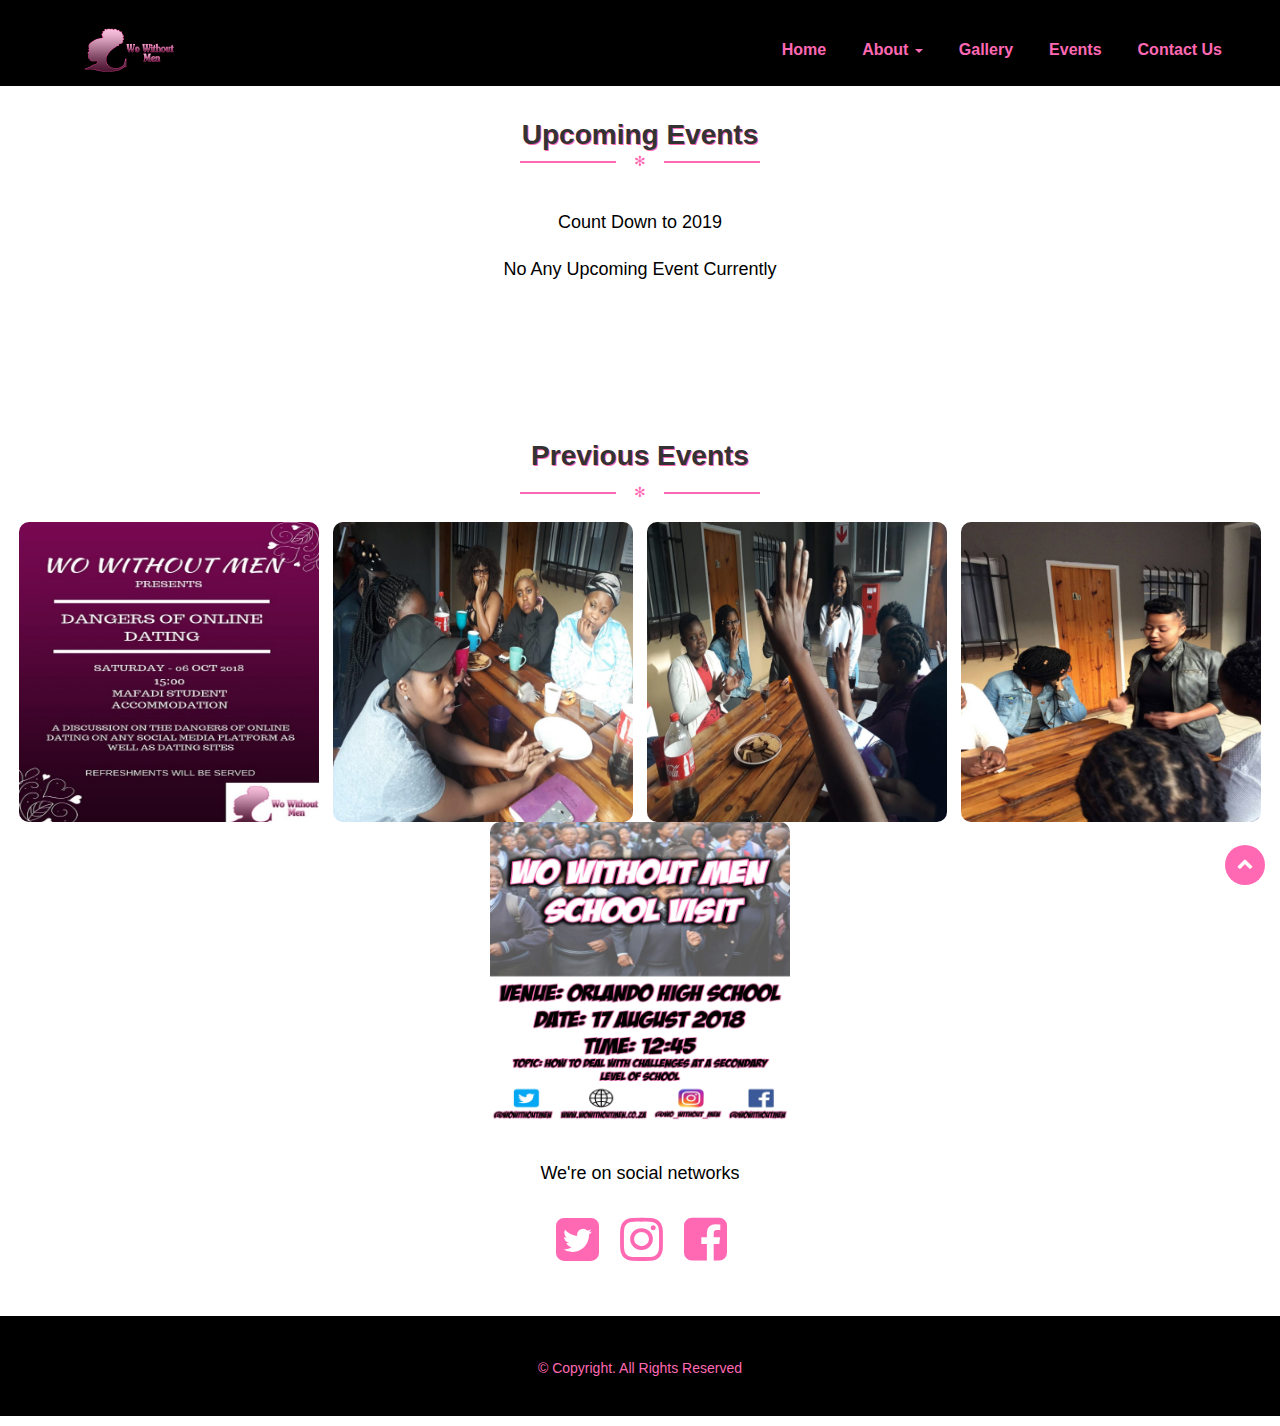
==== Events.html @ 1df2053e "Add files via upload" ====
<!doctype html>
<html lang="en">
<head>
	<meta charset="utf-8" />
	<link rel="apple-touch-icon" sizes="76x76" href="assets/img/apple-icon.png">
	<link rel="icon" type="image/png" href="assets/img/Icon.png">	
	<meta http-equiv="X-UA-Compatible" content="IE=edge,chrome=1" />
	<title>Wo Without Men | Events</title>
	<meta content='width=device-width, initial-scale=1.0, maximum-scale=1.0, user-scalable=0' name='viewport' />
    <meta name="viewport" content="width=device-width" />

    <link href="bootstrap3/css/bootstrap.css" rel="stylesheet" />
	<link href="assets/css/gsdk.css" rel="stylesheet" />  
    <link href="assets/css/demo.css" rel="stylesheet" /> 
    <!-- Font Awesome -->
    <link href="bootstrap3/css/font-awesome.css" rel="stylesheet">
    <link href='http://fonts.googleapis.com/css?family=Grand+Hotel' rel='stylesheet' type='text/css'>
    <link href="assets/css/gaia.css" rel="stylesheet" type="text/css">
	<!-- Stylesheet For Email and What-App Icon -->
	<link rel="stylesheet" href="https://cdnjs.cloudflare.com/ajax/libs/font-awesome/4.7.0/css/font-awesome.min.css">
	<link href="assets/css/socialMediaStyle.css" rel="stylesheet"> 
	
</head>
<body>

	<!-- Nav -->
	<div id="navbar-gallery">
		<div class="container">
			<nav class="navbar navbar-ct-blue navbar-transparent navbar-fixed-top" role="navigation">
				<div class="container">
					<!-- Brand and toggle get grouped for better mobile display -->
					<div class="navbar-header">
						<button type="button" class="navbar-toggle" data-toggle="collapse" data-target="#bs-example-navbar-collapse-1">
							<span class="sr-only">Toggle navigation</span>
							<span class="icon-bar"></span>
							<span class="icon-bar"></span>
							<span class="icon-bar"></span>
						</button>
						<!-- Nav bar -->
						<a href="index.php"><div class="logo-container">
							<div class="logo">
								<img src="assets/img/Wo-Without-Men-Logo(No-Backround).png">
							</div></div>
						</a>
					</div>
					<!-- Collect the nav links, forms, and other content for toggling -->
					<div class="collapse navbar-collapse" id="bs-example-navbar-collapse-1">
						<ul class="nav navbar-nav navbar-right">
							<li class="menu-active"><a href="index.php#intro">Home</a></li>
							
							<li class="dropdown" id="dropdown">
								<a href="" class="dropdown-toggle" data-toggle="dropdown">About <b class="caret"></b></a>
								<ul class="dropdown-menu">
									<li><a href="index.php#about">About Us</a></li>
									<li><a href="index.php#vision">Vision/Mission/Goals</a></li>
									<li><a href="index.php#Objectives">Objectives</a></li>
									<li><a href="index.php#team">Team</a></li>
								</ul>
							</li>
							
							<li class="menu-active"><a href="Gallery.php">Gallery</a></li>
							<li class="menu-active"><a href="#gal-h3">Events</a></li>
							<li class="menu-active"><a href="index.php#contact">Contact Us</a></li>
						</ul>
					</div>
				</div>
			</nav>
		</div>
	</div> 
	<div id="intro"></div>
	<h3 id="gal-h3"><center/>Upcoming Events</h3>
	<div class="separator separator-danger">✻</div>	
	<!--No Upcoming Events-->
	<div class="container" id="Gallery-Socials">
		<p>Count Down to 2019 </p>
		<h3 id="demo"></h3>

		<p>No Any Upcoming Event Currently</p>
	</div>
	
	<!--If there's any Upcoming Event
	<div class="container" id="Gallery-Socials">
		<p>Count Down to "Dangers Of Online Dating Event" </p>
		<h3 id="demo"></h3>
		
		<div class="row">
			<div class="col-md-6">
				<div class="items"><center/>
					<img  title="Dangers Of Online Dating Event" src="assets/img/Events/IMG-20181003-WA0003.jpg" 
					class="imgEvents" alt="Dangers Of Online Dating Event">
				</div>
			</div>				
			<div class="col-md-6">
				<p><strong> Event Info </strong></p>
				<p> Event Name:<b> Dangers Of Online Dating </b></p>
				<p> Hosted By:<b> Wo Without Men </b></p>
				<p> Date:<b> 06 October 2018 </b></p>
				<p> Venue:<a class="link" href="https://www.google.co.za/maps/place/147+High+St,+Brixton,+Johannesburg,+2019/data=!4m2!3m1!1s0x1e950be8ccda5e7f:0x7e988553d2a3fcef?sa=X&ved=2ahUKEwi5jJqf9-ndAhWsA8AKHetVCDQQ8gEwAHoECAAQAQ" alt="" target="_blank">
				<b> 145 High street, Brixton, Johannesburg, 2019 </b></a></p>
				<p> Time:<b> 15pm </b></p>
			</div>
		</div>
	</div>-->
	
	<h3><center/>Previous Events</h3>
	<div class="separator separator-danger">✻</div>
	
	<center/>
	<div id="prev-events">
		<a class="example-image-link" href="assets/img/Events/5.jpg" data-lightbox="example-set" data-title=""><img class="example-image" src="assets/img/Events/5.jpg" alt="" /></a>
						
		<a class="example-image-link" href="assets/img/Events/1.jpg" data-lightbox="example-set" data-title=""><img class="example-image" src="assets/img/Events/1.jpg" alt=""/></a>
		
		<a class="example-image-link" href="assets/img/Events/2.jpg" data-lightbox="example-set" data-title=""><img class="example-image" src="assets/img/Events/2.jpg" alt="" /></a>
		
		<a class="example-image-link" href="assets/img/Events/3.jpg" data-lightbox="example-set" data-title=""><img class="example-image" src="assets/img/Events/3.jpg" alt="" /></a>
		
		<a class="example-image-link" href="assets/img/Events/4.jpg" data-lightbox="example-set" data-title=""><img class="example-image" src="assets/img/Events/4.jpg" alt="" /></a>		
    
	</div><br/>
	
	<!-- Socials -->
	<div class="container" id="Event-Socials">
		<div class="col-md-12">
			<div class="row">
				<center/>
				<div class="col-md-12">
					<div>
						<p>We're on social networks</p>
						<ul class="company-socials">   
							<a href="https://twitter.com/wowithoutmen" id="company-socials" target="_blank" title="Follow Us On Twitter">
								<i class="fa fa-twitter-square" style="color:#FF69B4" ></i>
							</a>
							
							<a href="https://www.instagram.com/wo_without_men/" id="company-socials" target="_blank" title="Follow Us On Instagram">
								<i class="fa fa-instagram" style="color:#FF69B4" ></i>
							</a>
							
							<a href="https://www.facebook.com/Wo-Without-Men-959450460890992/" id="company-socials" target="_blank" title="Like Our Page On Facebook">
								<i class="fa fa-facebook-square" style="color:#FF69B4" ></i>
							</a>
						</ul>
					</div>
				</div>
			</div>
		</div>
	</div><br/>
	
	<footer id="footer">
		<div class="container"><br/>
			<center/>
			<div class="copyright">
				&copy; Copyright. All Rights Reserved
			</div>
		</div>
	</footer>
	<!-- Back to the top button -->
	<a href="#intro" class="back-to-top"><i class="fa fa-chevron-up"></i></a>

</body>

    <script src="jquery/jquery-1.10.2.js" type="text/javascript"></script>
	<script src="assets/js/jquery-ui-1.10.4.custom.min.js" type="text/javascript"></script>

	<script src="bootstrap3/js/bootstrap.js" type="text/javascript"></script>
	<script src="assets/js/gsdk-checkbox.js"></script>
	<script src="assets/js/gsdk-radio.js"></script>
	<script src="assets/js/gsdk-bootstrapswitch.js"></script>
	<script src="assets/js/get-shit-done.js"></script>
    <script src="assets/js/custom.js"></script>

	<!-- countdown timer --> 
	<script>
		// Set the date we're counting down to
		var countDownDate = new Date("Dec 31, 2018 00:00:00").getTime();

		// Update the count down every 1 second
		var x = setInterval(function() {

			// Get todays date and time
			var now = new Date().getTime();
			
			// Find the distance between now and the count down date
			var distance = countDownDate - now;
			
			// Time calculations for days, hours, minutes and seconds
			var days = Math.floor(distance / (1000 * 60 * 60 * 24));
			var hours = Math.floor((distance % (1000 * 60 * 60 * 24)) / (1000 * 60 * 60));
			var minutes = Math.floor((distance % (1000 * 60 * 60)) / (1000 * 60));
			var seconds = Math.floor((distance % (1000 * 60)) / 1000);
			
			// Output the result in an element with id="demo"
			document.getElementById("demo").innerHTML = days + " Days - " + hours + " Hours - "
			+ minutes + " Minutes - " + seconds + " Seconds";
			
			// If the count down is over, write some text 
			if (distance < 0) {
				clearInterval(x);
				document.getElementById("demo").innerHTML = "00 - 00 - 00 - 00";
			}
		}, 1000);
	</script>
	<!-- Lightbox Script -->
	<script src="jquery/lightbox-plus-jquery.min.js"></script>
	<link rel="stylesheet" href="assets/css/lightbox.min.css">
</html>
---- assets/css/gsdk.css ----
h1, .h1, h2, .h2, h3, .h3, h4, .h4, h5, .h5, h6, .h6, p, .navbar, .brand, .btn-simple, a, .td-name, td {
	-moz-osx-font-smoothing: grayscale;
	-webkit-font-smoothing: antialiased;
	font-family: "Helvetica Neue","Open Sans",Arial,sans-serif; }
h1, .h1, h2, .h2, h3, .h3, h4, .h4 {font-weight: bold;margin: 150px 0 15px;}
h1, .h1 {font-size: 52px; }
h2, .h2 {font-size: 36px; }
h3, .h3 {font-size: 28px;margin: 20px 0 10px;text-shadow: 1px 1px #ff69b4!important;}

.item h3 {font-size: 25px;margin:20px 0 -30px;}
.item p {text-align: center!important;}

h4, .h4 {font-size: 22px;line-height: 30px; }
h5, .h5 {font-size: 18px;margin-bottom: 15px; }
h6, .h6 {font-size: 14px;font-weight: 600;text-transform: uppercase; }
p {font-size: 18px;text-align: justify;line-height: 1.5;color:black;}
#about h3 {text-align: justify;line-height: 1.5;text-transform: uppercase;text-shadow: 1px 1px #ff69b4!important;}

h1 small, h2 small, h3 small, h4 small, h5 small, h6 small, .h1 small, .h2 small, .h3 small, .h4 small, .h5 small, .h6 small, h1 .small, h2 .small, h3 .small, h4 .small, h5 .small, h6 .small, .h1 .small, .h2 .small, .h3 .small, .h4 .small, .h5 .small, .h6 .small {color: #9A9A9A;font-weight: 300;line-height: 1.5; }
h1 small, h2 small, h3 small, h1 .small, h2 .small, h3 .small {font-size: 60%; }
h1 .subtitle {display: block;font-family: 'Grand Hotel',cursive;margin: 0 0 30px; }
.text-primary, .text-primary:hover {color: #3472F7 !important; }
.text-info, .text-info:hover {color: #2CA8FF !important; }
.text-success, .text-success:hover {color: #05AE0E !important; }
.text-warning, .text-warning:hover {color: #FF9500 !important; }
.text-danger, .text-danger:hover {color: #FF3B30 !important; }
/*	General overwrite	*/
body {font-family: "Helvetica Neue","Open Sans",Arial,sans-serif; }
.main {background-color: #FFFFFF;position: relative; }
a {color: #ff69b4; }
a:hover, a:focus {color: #fff;text-decoration: none; }
a:focus, a:active,button::-moz-focus-inner,
input[type="reset"]::-moz-focus-inner,input[type="button"]::-moz-focus-inner,input[type="submit"]::-moz-focus-inner,
select::-moz-focus-inner,input[type="file"] > input[type="button"]::-moz-focus-inner {outline: 0; }
.ui-slider-handle:focus,.navbar-toggle {outline: 0 !important; }
/*	Animations	*/
.form-control,.input-group-addon,.tagsinput,.navbar,.navbar .alert {
	-webkit-transition: all 300ms linear;
	-moz-transition: all 300ms linear;
	-o-transition: all 300ms linear;
	-ms-transition: all 300ms linear;
	transition: all 300ms linear;}
.fa {width: 18px;text-align: center; }
.margin-top {margin-top: 50px; }
/*	CT colors	*/
.ct-blue,.ct-blue.checkbox.checked .second-icon,.ct-blue.checkbox.checked,.ct-blue.radio.checked .second-icon,
.ct-blue.radio.checked {color: #3472F7; }

.ct-azzure,.ct-azzure.checkbox.checked .second-icon,.ct-azzure.radio.checked .second-icon,
.ct-azzure.checkbox.checked,.ct-azzure.radio.checked {color: #2CA8FF; }

.ct-green,.ct-green.checkbox.checked .second-icon,.ct-green.radio.checked .second-icon,
.ct-green.checkbox.checked,.ct-green.radio.checked {color: #05AE0E; }

.ct-orange,.ct-orange.checkbox.checked .second-icon,.ct-orange.radio.checked .second-icon,
.ct-orange.checkbox.checked,.ct-orange.radio.checked {color: #FF9500; }

.ct-red,.ct-red.checkbox.checked .second-icon,.ct-red.radio.checked .second-icon,
.ct-red.checkbox.checked,.ct-red.radio.checked {color: #FF3B30; }

input.ct-blue + span.switch-left,input.ct-blue + span + label + span.switch-right {background-color: #3472F7; }
input.ct-azzure + span.switch-left,input.ct-azure + span + label + span.switch-right {background-color: #2CA8FF; }
input.ct-green + span.switch-left,input.ct-green + span + label + span.switch-right {background-color: #05AE0E; }
input.ct-orange + span.switch-left,input.ct-orange + span + label + span.switch-right {background-color: #FF9500; }
input.ct-red + span.switch-left,input.ct-red + span + label + span.switch-right {background-color: #FF3B30; }
.btn {
	border-width: 2px;
	background-color: transparent;
	font-weight: 400;
	opacity: 0.8;
	filter: alpha(opacity=80);
	padding: 8px 16px;
	border-color: #888888;
	color: #888888; 
	}
#about {
    background: url('assets/img/cover_4_blur.jpg') center no-repeat fixed;
				
    background-size: 100% 70%;
    padding: 10px 0 40px 0;
    position: relative;
}
.btn:hover, .btn:focus, .btn:active, .btn.active, .btn:active:focus, .btn:active:hover, .btn.active:focus, .btn.active:hover, .open > .btn.dropdown-toggle, .open > .btn.dropdown-toggle:focus, .open > .btn.dropdown-toggle:hover {
    background-color: transparent;
    color: #777777;
    border-color: #777777; 
	}
.btn.disabled, .btn.disabled:hover, .btn.disabled:focus, .btn.disabled.focus, .btn.disabled:active, .btn.disabled.active, .btn:disabled, .btn:disabled:hover, .btn:disabled:focus, .btn:disabled.focus, .btn:disabled:active, .btn:disabled.active, .btn[disabled], .btn[disabled]:hover, .btn[disabled]:focus, .btn[disabled].focus, .btn[disabled]:active, .btn[disabled].active, fieldset[disabled] .btn, fieldset[disabled] .btn:hover, fieldset[disabled] .btn:focus, fieldset[disabled] .btn.focus, fieldset[disabled] .btn:active, fieldset[disabled] .btn.active {
	background-color: transparent;border-color: #888888;}
.btn.btn-fill {
    color: #FFFFFF;
    background-color: #888888;
    opacity: 1;
    filter: alpha(opacity=100); 
	}
.btn.btn-fill:hover, .btn.btn-fill:focus, .btn.btn-fill:active, .btn.btn-fill.active, .open > .btn.btn-fill.dropdown-toggle {background-color: #777777;color: #FFFFFF; }
.btn.btn-fill .caret {border-top-color: #FFFFFF; }
.btn .caret {border-top-color: #888888; }
.btn:hover, .btn:focus {opacity: 1;filter: alpha(opacity=100);outline: 0 !important; }
.btn:active, .btn.active, .open > .btn.dropdown-toggle {-webkit-box-shadow: none;box-shadow: none;outline: 0 !important;}
.btn-primary {border-color: #3472F7;color: #3472F7; }

.btn-primary:hover, .btn-primary:focus, .btn-primary:active, .btn-primary.active, .btn-primary:active:focus, .btn-primary:active:hover, .btn-primary.active:focus, .btn-primary.active:hover, .open > .btn-primary.dropdown-toggle, .open > .btn-primary.dropdown-toggle:focus, .open > .btn-primary.dropdown-toggle:hover {
    background-color: transparent;
    color: #1D62F0;
    border-color: #1D62F0; 
	}
.btn-primary.disabled, .btn-primary.disabled:hover, .btn-primary.disabled:focus, .btn-primary.disabled.focus, .btn-primary.disabled:active, .btn-primary.disabled.active, .btn-primary:disabled, .btn-primary:disabled:hover, .btn-primary:disabled:focus, .btn-primary:disabled.focus, .btn-primary:disabled:active, .btn-primary:disabled.active, .btn-primary[disabled], .btn-primary[disabled]:hover, .btn-primary[disabled]:focus, .btn-primary[disabled].focus, .btn-primary[disabled]:active, .btn-primary[disabled].active, fieldset[disabled] .btn-primary, fieldset[disabled] .btn-primary:hover, fieldset[disabled] .btn-primary:focus, fieldset[disabled] .btn-primary.focus, fieldset[disabled] .btn-primary:active, fieldset[disabled] .btn-primary.active {background-color: transparent;border-color: #3472F7; }

.btn-primary.btn-fill {
    color: #FFFFFF;
    background-color: #3472F7;
    opacity: 1;
    filter: alpha(opacity=100); 
	}
.btn-primary.btn-fill:hover, .btn-primary.btn-fill:focus, .btn-primary.btn-fill:active, .btn-primary.btn-fill.active, .open > .btn-primary.btn-fill.dropdown-toggle {background-color: #1D62F0;color: #FFFFFF; }
.btn-primary.btn-fill .caret {border-top-color: #FFFFFF; }
.btn-primary .caret {border-top-color: #3472F7; }
.btn-success {border-color: #05AE0E;color: #05AE0E; }
.btn-success:hover, .btn-success:focus, .btn-success:active, .btn-success.active, .btn-success:active:focus, .btn-success:active:hover, .btn-success.active:focus, .btn-success.active:hover, .open > .btn-success.dropdown-toggle, .open > .btn-success.dropdown-toggle:focus, .open > .btn-success.dropdown-toggle:hover {
    background-color: transparent;
    color: #049F0C;
    border-color: #049F0C; 
	}
.btn-success.disabled, .btn-success.disabled:hover, .btn-success.disabled:focus, .btn-success.disabled.focus, .btn-success.disabled:active, .btn-success.disabled.active, .btn-success:disabled, .btn-success:disabled:hover, .btn-success:disabled:focus, .btn-success:disabled.focus, .btn-success:disabled:active, .btn-success:disabled.active, .btn-success[disabled], .btn-success[disabled]:hover, .btn-success[disabled]:focus, .btn-success[disabled].focus, .btn-success[disabled]:active, .btn-success[disabled].active, fieldset[disabled] .btn-success, fieldset[disabled] .btn-success:hover, fieldset[disabled] .btn-success:focus, fieldset[disabled] .btn-success.focus, fieldset[disabled] .btn-success:active, fieldset[disabled] .btn-success.active {background-color: transparent;border-color: #05AE0E; }
.btn-success.btn-fill {
    color: #FFFFFF;
    background-color: #05AE0E;
    opacity: 1;
    filter: alpha(opacity=100); }
.btn-success.btn-fill:hover, .btn-success.btn-fill:focus, .btn-success.btn-fill:active, .btn-success.btn-fill.active, .open > .btn-success.btn-fill.dropdown-toggle {background-color: #049F0C;color: #FFFFFF; }
.btn-success.btn-fill .caret {border-top-color: #FFFFFF; }
.btn-success .caret {border-top-color: #05AE0E; }
.btn-info {border-color: #ff69b4;color: #ff69b4; }
.btn-info:hover, .btn-info:focus, .btn-info:active, .btn-info.active, .btn-info:active:focus, .btn-info:active:hover, .btn-info.active:focus, .btn-info.active:hover, .open > .btn-info.dropdown-toggle, .open > .btn-info.dropdown-toggle:focus,.open > .btn-info.dropdown-toggle:hover {background-color: transparent;color: #109CFF;border-color: #ff69b4; }

.btn-info.disabled, .btn-info.disabled:hover, .btn-info.disabled:focus, .btn-info.disabled.focus, .btn-info.disabled:active, .btn-info.disabled.active, .btn-info:disabled, .btn-info:disabled:hover, .btn-info:disabled:focus, .btn-info:disabled.focus, .btn-info:disabled:active, .btn-info:disabled.active, .btn-info[disabled], .btn-info[disabled]:hover, .btn-info[disabled]:focus, .btn-info[disabled].focus, .btn-info[disabled]:active, .btn-info[disabled].active, fieldset[disabled] .btn-info, fieldset[disabled] .btn-info:hover, fieldset[disabled] .btn-info:focus, fieldset[disabled] .btn-info.focus, fieldset[disabled] .btn-info:active, fieldset[disabled] .btn-info.active {
    background-color: transparent;
    border-color: #2CA8FF; }
.btn-info.btn-fill {
    color: #FFFFFF;
    background-color: #ff69b4;
    opacity: 1;
    filter: alpha(opacity=100); }
.btn-info.btn-fill:hover, .btn-info.btn-fill:focus, .btn-info.btn-fill:active, .btn-info.btn-fill.active, .open > .btn-info.btn-fill.dropdown-toggle {background-color: #ff69b4;color: #FFFFFF; }
.btn-info.btn-fill .caret {border-top-color: #FFFFFF; }
.btn-info .caret {border-top-color: #2CA8FF; }
.btn-warning {border-color: #FF9500;color: #FF9500; }

.btn-warning:hover, .btn-warning:focus, .btn-warning:active, .btn-warning.active, .btn-warning:active:focus, .btn-warning:active:hover, .btn-warning.active:focus, .btn-warning.active:hover, .open > .btn-warning.dropdown-toggle, .open > .btn-warning.dropdown-toggle:focus, .open > .btn-warning.dropdown-toggle:hover {
    background-color: transparent;
    color: #ED8D00;
    border-color: #ED8D00; }
.btn-warning.disabled, .btn-warning.disabled:hover, .btn-warning.disabled:focus, .btn-warning.disabled.focus, .btn-warning.disabled:active, .btn-warning.disabled.active, .btn-warning:disabled, .btn-warning:disabled:hover, .btn-warning:disabled:focus, .btn-warning:disabled.focus, .btn-warning:disabled:active, .btn-warning:disabled.active, .btn-warning[disabled], .btn-warning[disabled]:hover, .btn-warning[disabled]:focus, .btn-warning[disabled].focus, .btn-warning[disabled]:active, .btn-warning[disabled].active, fieldset[disabled] .btn-warning, fieldset[disabled] .btn-warning:hover, fieldset[disabled] .btn-warning:focus, fieldset[disabled] .btn-warning.focus, fieldset[disabled] .btn-warning:active, fieldset[disabled] .btn-warning.active {background-color: transparent;border-color: #FF9500; }

.btn-warning.btn-fill {
    color: #FFFFFF;
    background-color: #FF9500;
    opacity: 1;
    filter: alpha(opacity=100);}
.btn-warning.btn-fill:hover, .btn-warning.btn-fill:focus, .btn-warning.btn-fill:active, .btn-warning.btn-fill.active, .open > .btn-warning.btn-fill.dropdown-toggle {background-color: #ED8D00;color: #FFFFFF; }
.btn-warning.btn-fill .caret {border-top-color: #FFFFFF; }
.btn-warning .caret {border-top-color: #FF9500; }
.btn-danger {border-color: #FF3B30;color: #FF3B30;}

.btn-danger:hover, .btn-danger:focus, .btn-danger:active, .btn-danger.active, .btn-danger:active:focus, .btn-danger:active:hover, .btn-danger.active:focus, .btn-danger.active:hover, .open > .btn-danger.dropdown-toggle, .open > .btn-danger.dropdown-toggle:focus, .open > .btn-danger.dropdown-toggle:hover {
    background-color: transparent;
    color: #EE2D20;
    border-color: #EE2D20;}
.btn-danger.disabled, .btn-danger.disabled:hover, .btn-danger.disabled:focus, .btn-danger.disabled.focus, .btn-danger.disabled:active, .btn-danger.disabled.active, .btn-danger:disabled, .btn-danger:disabled:hover, .btn-danger:disabled:focus, .btn-danger:disabled.focus, .btn-danger:disabled:active, .btn-danger:disabled.active, .btn-danger[disabled], .btn-danger[disabled]:hover, .btn-danger[disabled]:focus, .btn-danger[disabled].focus, .btn-danger[disabled]:active, .btn-danger[disabled].active, fieldset[disabled] .btn-danger, fieldset[disabled] .btn-danger:hover, fieldset[disabled] .btn-danger:focus, fieldset[disabled] .btn-danger.focus, fieldset[disabled] .btn-danger:active, fieldset[disabled] .btn-danger.active {
    background-color: transparent;
    border-color: #FF3B30; }
.btn-danger.btn-fill {
    color: #FFFFFF;
    background-color: #FF3B30;
    opacity: 1;
    filter: alpha(opacity=100); 
	}
.btn-danger.btn-fill:hover, .btn-danger.btn-fill:focus, .btn-danger.btn-fill:active, .btn-danger.btn-fill.active, .open > .btn-danger.btn-fill.dropdown-toggle {background-color: #EE2D20;color: #FFFFFF; }
.btn-danger.btn-fill .caret {border-top-color: #FFFFFF; }
.btn-danger .caret {border-top-color: #FF3B30; }
.btn-neutral {border-color: #FFFFFF;color: #FFFFFF; }
.btn-neutral:hover, .btn-neutral:focus, .btn-neutral:active, .btn-neutral.active, .btn-neutral:active:focus, .btn-neutral:active:hover, .btn-neutral.active:focus, .btn-neutral.active:hover, .open > .btn-neutral.dropdown-toggle, .open > .btn-neutral.dropdown-toggle:focus, .open > .btn-neutral.dropdown-toggle:hover {
    background-color: transparent;
    color: #FFFFFF;
    border-color: #FFFFFF;
	}
.btn-neutral.disabled, .btn-neutral.disabled:hover, .btn-neutral.disabled:focus, .btn-neutral.disabled.focus, .btn-neutral.disabled:active, .btn-neutral.disabled.active, .btn-neutral:disabled, .btn-neutral:disabled:hover, .btn-neutral:disabled:focus, .btn-neutral:disabled.focus, .btn-neutral:disabled:active, .btn-neutral:disabled.active, .btn-neutral[disabled], .btn-neutral[disabled]:hover, .btn-neutral[disabled]:focus, .btn-neutral[disabled].focus, .btn-neutral[disabled]:active, .btn-neutral[disabled].active, fieldset[disabled] .btn-neutral, fieldset[disabled] .btn-neutral:hover, fieldset[disabled] .btn-neutral:focus, fieldset[disabled] .btn-neutral.focus, fieldset[disabled] .btn-neutral:active, fieldset[disabled] .btn-neutral.active {background-color: transparent;border-color: #FFFFFF; }
.btn-neutral.btn-fill {
    color: #FFFFFF;
    background-color: #FFFFFF;
    opacity: 1;
    filter: alpha(opacity=100); 
	}
.btn-neutral.btn-fill:hover, .btn-neutral.btn-fill:focus, .btn-neutral.btn-fill:active, .btn-neutral.btn-fill.active, .open > .btn-neutral.btn-fill.dropdown-toggle {background-color: #FFFFFF;color: #FFFFFF; }
.btn-neutral.btn-fill .caret {
      border-top-color: #FFFFFF; }
  .btn-neutral .caret {
    border-top-color: #FFFFFF; }
  .btn-neutral:active, .btn-neutral.active, .open > .btn-neutral.dropdown-toggle {
    background-color: #FFFFFF;
    color: #888888; }
  .btn-neutral.btn-fill, .btn-neutral.btn-fill:hover, .btn-neutral.btn-fill:focus {
    color: #888888; }
  .btn-neutral.btn-simple:active, .btn-neutral.btn-simple.active {
    background-color: transparent; }

.btn:disabled, .btn[disabled], .btn.disabled {
  opacity: 0.5;
  filter: alpha(opacity=50); }

.btn-round {
  border-width: 1px;
  border-radius: 30px !important;
  padding: 9px 18px; }

.btn-simple {
  border: 0;
  font-size: 16px;
  padding: 8px 16px; }

.btn-lg {
  font-size: 18px;
  border-radius: 6px;
  padding: 14px 30px;
  font-weight: 400; }
  .btn-lg.btn-round {
    padding: 15px 30px; }
  .btn-lg.btn-simple {
    padding: 16px 30px; }

.btn-sm {
  font-size: 12px;
  border-radius: 3px;
  padding: 5px 10px; }
  .btn-sm.btn-round {
    padding: 6px 10px; }
  .btn-sm.btn-simple {
    padding: 7px 10px; }

.btn-xs {
  font-size: 12px;
  border-radius: 3px;
  padding: 1px 5px; }
  .btn-xs.btn-round {
    padding: 2px 5px; }
  .btn-xs.btn-simple {
    padding: 3px 5px; }
.btn-wd {min-width: 140px; }
.btn-group.select {width: 100%; }
.btn-group.select .btn {text-align: left; }
.btn-group.select .caret {position: absolute;top: 50%;margin-top: -1px;right: 8px; }
.form-control::-moz-placeholder {color: #575757;filter: alpha(opacity=100); }
.form-control:-moz-placeholder {color: #575757;filter: alpha(opacity=100); }
.form-control::-webkit-input-placeholder {color: #DDDDDD;opacity: 1;filter: alpha(opacity=100); }
.form-control:-ms-input-placeholder {color: #575757;filter: alpha(opacity=100); }
.form-control {
	background-color: #FFFFFF;
	border: 1px solid #ff69b4;
	border-radius: 4px;
	color: #000000;
	padding: 8px 16px;
	height: 40px;
	-webkit-box-shadow: none;
	box-shadow: none; }
.form-control:focus {
    background-color: #FFFFFF;
    border: 1px solid #9A9A9A;
    -webkit-box-shadow: none;
    box-shadow: none;
    outline: 0 !important;}
.has-success .form-control, .has-error .form-control, .has-success .form-control:focus, .has-error .form-control:focus {
    border-color: #E3E3E3;
    -webkit-box-shadow: none;
    box-shadow: none;}
.has-success .form-control {color: #05AE0E; }
.has-success .form-control:focus {border-color: #05AE0E; }
.has-error .form-control {color: #FF3B30; }
.has-error .form-control:focus {border-color: #FF3B30; }
.form-control + .form-control-feedback {
	border-radius: 6px;
    font-size: 14px;
    padding: 0 12px 0 0;
    position: absolute;
    right: 25px;
    top: 13px;
    vertical-align: middle; }
.open > .form-control {border-radius: 4px 4px 0 0;border-bottom-color: transparent; }
.input-lg {height: 55px;padding: 14px 30px; }
.has-error .form-control-feedback {color: #FF3B30; }
.has-success .form-control-feedback {color: #05AE0E; }
.input-group-addon {
	background-color: #FFFFFF;
	border: 1px solid #E3E3E3;
	border-radius: 4px;
	-webkit-transition: all 300ms linear;
	-moz-transition: all 300ms linear;
	-o-transition: all 300ms linear;
	-ms-transition: all 300ms linear;
	transition: all 300ms linear; }
.has-success .input-group-addon, .has-error .input-group-addon {background-color: #FFFFFF;border: 1px solid #E3E3E3; }
.has-error .form-control:focus + .input-group-addon {border-color: #FF3B30;color: #FF3B30; }
.has-success .form-control:focus + .input-group-addon {border-color: #05AE0E;color: #05AE0E; }
.form-control:focus + .input-group-addon, .form-control:focus ~ .input-group-addon {
	background-color: #FFFFFF;
    border-color: #9A9A9A;}
.input-group .form-control:first-child,.input-group-addon:first-child,.input-group-btn:first-child > .dropdown-toggle,
.input-group-btn:last-child > .btn:not(:last-child):not(.dropdown-toggle) {border-right: 0 none; }
.input-group .form-control:last-child,.input-group-addon:last-child,.input-group-btn:last-child > .dropdown-toggle,
.input-group-btn:first-child > .btn:not(:first-child) {border-left: 0 none; }
.form-control[disabled], .form-control[readonly], fieldset[disabled] .form-control {
	background-color: #E3E3E3;
	color: #888888;
	cursor: not-allowed; }
.input-group-btn .btn {border-width: 1px;padding: 9px 16px; }
.input-group-btn .btn-default:not(.btn-fill) {border-color: #DDDDDD; }
.input-group-btn:last-child > .btn {margin-left: 0; }
.input-group-focus .input-group-addon {border-color: #9A9A9A; }
/* slider */
.ui-slider {position: relative;text-align: left; }
.ui-slider .ui-slider-handle {
	position: absolute;
	z-index: 2;
	width: 1.2em;
	height: 1.2em;
	cursor: default; }
.ui-slider .ui-slider-range {
	position: absolute;
	z-index: 1;
	font-size: .7em;
	display: block;
	border: 0;
	background-position: 0 0; }
/* For IE8 - See #6727 */
.ui-slider.ui-state-disabled .ui-slider-handle,
.ui-slider.ui-state-disabled .ui-slider-range {
  filter: inherit; }

.ui-slider-horizontal {
  height: 4px; }

.ui-slider-horizontal .ui-slider-handle {
  margin-left: -10px;
  top: -7px; }

.ui-slider-horizontal .ui-slider-range {
  top: 0;
  height: 100%; }

.ui-slider-horizontal .ui-slider-range-min {
  left: 0; }

.ui-slider-horizontal .ui-slider-range-max {
  right: 0; }

.ui-slider-vertical {
  width: .8em;
  height: 100px; }

.ui-slider-vertical .ui-slider-handle {
  left: -.3em;
  margin-left: 0;
  margin-bottom: -.6em; }

.ui-slider-vertical .ui-slider-range {
  left: 0;
  width: 100%; }

.ui-slider-vertical .ui-slider-range-min {
  bottom: 0; }

.ui-slider-vertical .ui-slider-range-max {
  top: 0; }

/* Component containers
----------------------------------*/
.ui-widget {
  font-size: 1.1em; }

.ui-widget .ui-widget {
  font-size: 1em; }

.ui-widget input,
.ui-widget select,
.ui-widget textarea,
.ui-widget button {
  font-size: 1em; }

.ui-widget-content {
  background-color: #E5E5E5; }

.ui-widget-content a {
  color: #222222; }

.ui-widget-header {
  background: #999999;
  color: #222222;
  font-weight: bold; }

.ui-widget-header a {
  color: #222222; }

.slider-primary .ui-widget-header {
  background-color: #3472F7; }

.slider-info .ui-widget-header {
  background-color: #2C93FF; }

.slider-success .ui-widget-header {
  background-color: #05AE0E; }

.slider-warning .ui-widget-header {
  background-color: #FF9500; }

.slider-danger .ui-widget-header {
  background-color: #FF3B30; }

/* Interaction states
----------------------------------*/
.ui-state-default,
.ui-widget-content .ui-state-default,
.ui-widget-header .ui-state-default {
  background: white;
  /* Old browsers */
  background: -moz-linear-gradient(top, white 0%, #f1f1f2 100%);
  /* FF3.6+ */
  background: -webkit-gradient(linear, left top, left bottom, color-stop(0%, white), color-stop(100%, #f1f1f2));
  /* Chrome,Safari4+ */
  background: -webkit-linear-gradient(top, white 0%, #f1f1f2 100%);
  /* Chrome10+,Safari5.1+ */
  background: -o-linear-gradient(top, white 0%, #f1f1f2 100%);
  /* Opera 11.10+ */
  background: -ms-linear-gradient(top, white 0%, #f1f1f2 100%);
  /* IE10+ */
  background: linear-gradient(to bottom, white 0%, #f1f1f2 100%);
  /* W3C */
  filter: progid:DXImageTransform.Microsoft.gradient( startColorstr='#ffffff', endColorstr='#f1f1f2',GradientType=0 );
  /* IE6-9 */
  border-radius: 50%;
  box-shadow: 0 1px 1px #FFFFFF inset, 0 1px 2px rgba(0, 0, 0, 0.4);
  height: 15px;
  width: 15px;
  cursor: pointer; }

.ui-state-default a,
.ui-state-default a:link,
.ui-state-default a:visited {
  color: #555555;
  text-decoration: none; }

.ui-state-hover a,
.ui-state-hover a:hover,
.ui-state-hover a:link,
.ui-state-hover a:visited,
.ui-state-focus a,
.ui-state-focus a:hover,
.ui-state-focus a:link,
.ui-state-focus a:visited {
  color: #212121;
  text-decoration: none; }

.ui-state-active a,
.ui-state-active a:link,
.ui-state-active a:visited {
  color: #212121;
  text-decoration: none; }

/* Interaction Cues
----------------------------------*/
.ui-state-highlight,
.ui-widget-content .ui-state-highlight,
.ui-widget-header .ui-state-highlight {
  border: 1px solid #fcefa1;
  background: #fbf9ee;
  color: #363636; }

.ui-state-highlight a,
.ui-widget-content .ui-state-highlight a,
.ui-widget-header .ui-state-highlight a {
  color: #363636; }

.ui-state-error,
.ui-widget-content .ui-state-error,
.ui-widget-header .ui-state-error {
  border: 1px solid #FF3B30;
  background-color: #FF3B30;
  color: #FF3B30; }

.ui-state-error a,
.ui-widget-content .ui-state-error a,
.ui-widget-header .ui-state-error a {
  color: #FF3B30; }

.ui-state-error-text,
.ui-widget-content .ui-state-error-text,
.ui-widget-header .ui-state-error-text {
  color: #FF3B30; }

.ui-priority-primary,
.ui-widget-content .ui-priority-primary,
.ui-widget-header .ui-priority-primary {
  font-weight: bold; }

.ui-priority-secondary,
.ui-widget-content .ui-priority-secondary,
.ui-widget-header .ui-priority-secondary {
  opacity: .7;
  filter: Alpha(Opacity=70);
  font-weight: normal; }

.ui-state-disabled,
.ui-widget-content .ui-state-disabled,
.ui-widget-header .ui-state-disabled {
  opacity: .35;
  filter: Alpha(Opacity=35);
  background-image: none; }

.ui-state-disabled .ui-icon {
  filter: Alpha(Opacity=35);
  /* For IE8 - See #6059 */ }

.alert {
  border: 0;
  border-radius: 0;
  color: #FFFFFF;
  padding: 10px 15px;
  font-size: 14px; }
  .container .alert {
    border-radius: 4px; }
  .navbar .alert {
    border-radius: 0;
    left: 0;
    position: absolute;
    right: 0;
    top: 85px;
    width: 100%;
    z-index: 3; }
  .navbar:not(.navbar-transparent) .alert {
    top: 70px; }

.alert-info {
  background-color: rgba(91, 202, 255, 0.98); }

.alert-success {
  background-color: rgba(76, 217, 100, 0.98); }

.alert-warning {
  background-color: rgba(255, 149, 0, 0.98); }

.alert-danger {
  background-color: rgba(255, 76, 64, 0.98); }

/*           Labels & Progress-bar              */
.label {
  padding: 0.2em 0.6em 0.2em;
  border: 1px solid #999999;
  border-radius: 3px;
  color: #999999;
  background-color: #FFFFFF;
  font-weight: 500;
  font-size: 11px;
  text-transform: uppercase;
  display: inline-block;
  margin-bottom: 3px; }

.label-primary {
  border-color: #3472F7;
  color: #3472F7; }

.label-info {
  border-color: #2CA8FF;
  color: #2CA8FF; }

.label-success {
  border-color: #05AE0E;
  color: #05AE0E; }

.label-warning {
  border-color: #FF9500;
  color: #FF9500; }

.label-danger {
  border-color: #FF3B30;
  color: #FF3B30; }

.label.label-fill {
  color: #FFFFFF; }

.label-primary.label-fill, .progress-bar, .progress-bar-primary {
  background-color: #3472F7; }

.label-info.label-fill, .progress-bar-info {
  background-color: #2CA8FF; }

.label-success.label-fill, .progress-bar-success {
  background-color: #05AE0E; }

.label-warning.label-fill, .progress-bar-warning {
  background-color: #FF9500; }

.label-danger.label-fill, .progress-bar-danger {
  background-color: #FF3B30; }

.label-default.label-fill {
  background-color: #999999; }

.progress {
  background-color: #E5E5E5;
  border-radius: 3px;
  box-shadow: none;
  height: 4px; }

.progress-thin {
  height: 2px; }

.tooltip {
  font-size: 14px;
  font-weight: 600; }
  .tooltip.top {
    margin-top: -11px;
    padding: 0; }
  .tooltip.top .tooltip-inner:after {
    border-top: 11px solid #FAE6A4;
    border-left: 11px solid transparent;
    border-right: 11px solid transparent;
    bottom: -10px; }
  .tooltip.top .tooltip-inner:before {
    border-top: 11px solid rgba(0, 0, 0, 0.2);
    border-left: 11px solid transparent;
    border-right: 11px solid transparent;
    bottom: -11px; }
  .tooltip.bottom {
    margin-top: 11px;
    padding: 0; }
  .tooltip.bottom .tooltip-inner:after {
    border-bottom: 11px solid #FAE6A4;
    border-left: 11px solid transparent;
    border-right: 11px solid transparent;
    top: -10px; }
  .tooltip.bottom .tooltip-inner:before {
    border-bottom: 11px solid rgba(0, 0, 0, 0.2);
    border-left: 11px solid transparent;
    border-right: 11px solid transparent;
    top: -11px; }
  .tooltip.left {
    margin-left: -11px;
    padding: 0; }
  .tooltip.left .tooltip-inner:after {
    border-left: 11px solid #FAE6A4;
    border-top: 11px solid transparent;
    border-bottom: 11px solid transparent;
    right: -10px;
    left: auto;
    margin-left: 0; }
  .tooltip.left .tooltip-inner:before {
    border-left: 11px solid rgba(0, 0, 0, 0.2);
    border-top: 11px solid transparent;
    border-bottom: 11px solid transparent;
    right: -11px;
    left: auto;
    margin-left: 0; }
  .tooltip.right {
    margin-left: 11px;
    padding: 0; }
  .tooltip.right .tooltip-inner:after {
    border-right: 11px solid #FAE6A4;
    border-top: 11px solid transparent;
    border-bottom: 11px solid transparent;
    left: -10px;
    top: 0;
    margin-left: 0; }
  .tooltip.right .tooltip-inner:before {
    border-right: 11px solid rgba(0, 0, 0, 0.2);
    border-top: 11px solid transparent;
    border-bottom: 11px solid transparent;
    left: -11px;
    top: 0;
    margin-left: 0; }

.tooltip-arrow {
  display: none;
  opacity: 0; }

.tooltip-inner {
  background-color: #FAE6A4;
  border-radius: 4px;
  box-shadow: 0 1px 13px rgba(0, 0, 0, 0.14), 0 0 0 1px rgba(115, 71, 38, 0.23);
  color: #734726;
  max-width: 260px;
  min-width: 86px;
  padding: 6px 10px;
  text-align: center;
  text-decoration: none; }

.tooltip-inner:after {
  content: "";
  display: inline-block;
  left: 100%;
  margin-left: -60%;
  position: absolute; }

.tooltip-inner:before {
  content: "";
  display: inline-block;
  left: 100%;
  margin-left: -60%;
  position: absolute; }

/*      Checkbox and radio         */
.checkbox,
.radio {
  margin-bottom: 12px;
  padding-left: 32px;
  position: relative;
  -webkit-transition: color 0.25s linear;
  transition: color 0.25s linear;
  font-size: 14px;
  font-weight: normal;
  line-height: 1.5;
  color: #333333; }

.checkbox input,
.radio input {
  outline: none !important;
  display: none; }

.checkbox .icons,
.radio .icons {
  color: #DDDDDD;
  display: block;
  height: 20px;
  left: 0;
  position: absolute;
  top: 0;
  width: 20px;
  text-align: center;
  line-height: 21px;
  font-size: 20px;
  cursor: pointer;
  -webkit-transition: color 0.2s linear;
  transition: color 0.2s linear; }

.checkbox .icons .first-icon,
.radio .icons .first-icon,
.checkbox .icons .second-icon,
.radio .icons .second-icon {
  display: inline-table;
  position: absolute;
  left: 0;
  top: 0;
  background-color: transparent;
  margin: 0;
  opacity: 1;
  filter: alpha(opacity=100); }

.checkbox .icons .second-icon,
.radio .icons .second-icon {
  opacity: 0;
  filter: alpha(opacity=0); }

.checkbox:hover,
.radio:hover {
  -webkit-transition: color 0.2s linear;
  transition: color 0.2s linear; }

.checkbox:hover .first-icon,
.radio:hover .first-icon {
  opacity: 0;
  filter: alpha(opacity=0); }

.checkbox:hover .second-icon,
.radio:hover .second-icon {
  opacity: 1;
  filter: alpha(opacity=100); }

.checkbox.checked,
.radio.checked {
  color: #2CA8FF; }

.checkbox.checked .first-icon,
.radio.checked .first-icon {
  opacity: 0;
  filter: alpha(opacity=0); }

.checkbox.checked .second-icon,
.radio.checked .second-icon {
  opacity: 1;
  filter: alpha(opacity=100);
  color: #2CA8FF;
  -webkit-transition: color 0.2s linear;
  transition: color 0.2s linear; }

.checkbox.disabled,
.radio.disabled {
  cursor: default;
  color: #DDDDDD !important; }

.checkbox.disabled .icons,
.radio.disabled .icons {
  color: #DDDDDD !important; }

.checkbox.disabled .first-icon,
.radio.disabled .first-icon {
  opacity: 1;
  filter: alpha(opacity=100); }

.checkbox.disabled .second-icon,
.radio.disabled .second-icon {
  opacity: 0;
  filter: alpha(opacity=0); }

.checkbox.disabled.checked .icons,
.radio.disabled.checked .icons {
  color: #DDDDDD; }

.checkbox.disabled.checked .first-icon,
.radio.disabled.checked .first-icon {
  opacity: 0;
  filter: alpha(opacity=0); }

.checkbox.disabled.checked .second-icon,
.radio.disabled.checked .second-icon {
  opacity: 1;
  filter: alpha(opacity=100);
  color: #D9D9D9; }

/* ============================================================
 * bootstrapSwitch v1.3 by Larentis Mattia @spiritualGuru
 * http://www.larentis.eu/switch/
 * ============================================================
 * Licensed under the Apache License, Version 2.0
 * http://www.apache.org/licenses/LICENSE-2.0
 * ============================================================ */
.has-switch {
  border-radius: 30px;
  cursor: pointer;
  display: inline-block;
  line-height: 1.72222;
  overflow: hidden;
  position: relative;
  text-align: left;
  width: 60px;
  -webkit-user-select: none;
  -moz-user-select: none;
  -ms-user-select: none;
  -o-user-select: none;
  user-select: none;
  /*   this code is for fixing safari bug with hidden overflow for border-radius   */
  -webkit-mask: url("../img/mask.png") 0 0 no-repeat;
  -webkit-mask-size: 60px 24px;
  mask: url("../img/mask.png") 0 0 no-repeat; }

.has-switch.deactivate {
  opacity: 0.5;
  filter: alpha(opacity=50);
  cursor: default !important; }

.has-switch.deactivate label,
.has-switch.deactivate span {
  cursor: default !important; }

.has-switch > div {
  position: relative;
  top: 0;
  width: 100px; }

.has-switch > div.switch-animate {
  -webkit-transition: left 0.25s ease-out;
  transition: left 0.25s ease-out; }

.has-switch > div.switch-off {
  left: -35px; }

.has-switch > div.switch-on {
  left: 0; }

.has-switch > div label {
  background-color: #FFFFFF;
  background: white;
  background: -moz-linear-gradient(top, white 0%, #f1f1f2 100%);
  background: -webkit-gradient(linear, left top, left bottom, color-stop(0%, white), color-stop(100%, #f1f1f2));
  background: -webkit-linear-gradient(top, white 0%, #f1f1f2 100%);
  background: -o-linear-gradient(top, white 0%, #f1f1f2 100%);
  background: -ms-linear-gradient(top, white 0%, #f1f1f2 100%);
  background: linear-gradient(to bottom, white 0%, #f1f1f2 100%);
  box-shadow: 0 1px 1px #FFFFFF inset, 0 1px 1px rgba(0, 0, 0, 0.25);
  cursor: pointer; }

.has-switch input[type=checkbox] {
  display: none; }

.has-switch span {
  /*     box-shadow: 0 1px 3px rgba(0, 0, 0, 0.2) inset; */
  cursor: pointer;
  float: left;
  font-size: 11px;
  font-weight: 400;
  height: 24px;
  line-height: 15px;
  margin: 0;
  padding-bottom: 6px;
  padding-top: 5px;
  position: relative;
  text-align: center;
  text-indent: -10px;
  width: 50%;
  z-index: 1;
  -webkit-transition: 0.25s ease-out;
  transition: 0.25s ease-out; }

.has-switch span.switch-left {
  background-color: #2CA8FF;
  border-left: 1px solid transparent;
  border-radius: 30px 0 0 30px;
  color: #FFFFFF; }

.has-switch .switch-off span.switch-left {
  background-color: #DDDDDD; }

.has-switch span.switch-right {
  border-radius: 0 30px 30px 0;
  background-color: #2CA8FF;
  color: #ffffff;
  text-indent: 1px; }

.has-switch .switch-off span.switch-right {
  background-color: #DDDDDD; }

.has-switch label {
  border-radius: 12px;
  float: left;
  height: 22px;
  margin: 1px -13px;
  padding: 0;
  position: relative;
  transition: all 0.25s ease-out 0s;
  vertical-align: middle;
  width: 22px;
  z-index: 100;
  -webkit-transition: 0.25s ease-out;
  transition: 0.25s ease-out; }

.has-switch .switch-on .fa-check:before {
  margin-left: 10px; }

.has-switch:hover .switch-on label {
  margin: 1px -17px;
  width: 26px; }

.has-switch:hover .switch-off label {
  margin: 1px -13px;
  width: 26px; }

.nav > li > a:hover,
.nav > li > a:focus {
  background-color: transparent; }

.navbar {
  border: 0;
  font-size: 16px;
  transition: all 0.4s;
  -webkit-transition: all 0.4s; }
  .navbar .navbar-brand {
    font-weight: 600;
    margin: 5px 0px;
    padding: 20px 15px;
    font-size: 20px; }
  .navbar .navbar-nav > li > a {
    padding: 10px 15px;
    margin: 15px 3px; }
  .navbar .navbar-nav > li > a.btn {
    margin: 15px 3px;
    padding: 8px 16px; }
  .navbar .navbar-nav > li > a.btn-round {
    margin: 16px 3px; }
  .navbar .navbar-nav > li > a [class^="fa"] {
    font-size: 19px;
    position: relative;
    top: 1px; }
  .navbar .btn {
    margin: 15px 3px;
    font-size: 14px; }
  .navbar .btn-simple {
    font-size: 16px; }
.navbar-nav > li > .dropdown-menu {border-radius: 10px;margin-top: -5px; }
.navbar-transparent .navbar-brand, [class*="navbar-ct"] .navbar-brand {
	color: #FFFFFF;
	opacity: 0.9;
	filter: alpha(opacity=90); 
	}
.navbar-transparent .navbar-brand:focus, .navbar-transparent .navbar-brand:hover, [class*="navbar-ct"] .navbar-brand:focus, [class*="navbar-ct"] .navbar-brand:hover {
    background-color: transparent;
    color: #FFFFFF;
    opacity: 1;
    filter: alpha(opacity=100);
	}
.navbar-transparent .navbar-nav > li > a:not(.btn),
.navbar-transparent .navbar-nav > li > a.btn-default, [class*="navbar-ct"] .navbar-nav > li > a:not(.btn),
[class*="navbar-ct"] .navbar-nav > li > a.btn-default {
	color: #ff69b4;
	border-color: #ff69b4;
	/*opacity: 0.8;*/
	font-weight: bold;
	filter: alpha(opacity=80); 
	}
.navbar-transparent .navbar-nav > li > a.btn-default:hover,
.navbar-transparent .navbar-nav > li > a.btn-default:focus, [class*="navbar-ct"] .navbar-nav > li > a.btn-default:hover,
[class*="navbar-ct"] .navbar-nav > li > a.btn-default:focus {
	border-color: #FFFFFF;
	opacity: 1;
	filter: alpha(opacity=100);
	}
.navbar-transparent .navbar-nav > .active > a:not(.btn),
.navbar-transparent .navbar-nav > .active > a:hover:not(.btn),
.navbar-transparent .navbar-nav > .active > a:focus:not(.btn),
.navbar-transparent .navbar-nav > li > a:hover:not(.btn),
.navbar-transparent .navbar-nav > li > a:focus:not(.btn), [class*="navbar-ct"] .navbar-nav > .active > a:not(.btn),
[class*="navbar-ct"] .navbar-nav > .active > a:hover:not(.btn),
[class*="navbar-ct"] .navbar-nav > .active > a:focus:not(.btn),
[class*="navbar-ct"] .navbar-nav > li > a:hover:not(.btn),
[class*="navbar-ct"] .navbar-nav > li > a:focus:not(.btn) {
	background-color: transparent;
	border-radius: 3px;
	color: #FFFFFF;
	opacity: 1;
	filter: alpha(opacity=100);}
.dropdown:hover{	
	background-color: transparent;
	border-radius: 3px;
	color: #FFFFFF;
	opacity: 1;
	filter: alpha(opacity=100);}
.navbar-transparent .navbar-nav .nav > li > a.btn:hover, [class*="navbar-ct"] .navbar-nav .nav > li > a.btn:hover {
	background-color: transparent; }
.navbar-transparent .navbar-nav > .dropdown > a .caret,
.navbar-transparent .navbar-nav > .dropdown > a:hover .caret,
.navbar-transparent .navbar-nav > .dropdown > a:focus .caret, [class*="navbar-ct"] .navbar-nav > .dropdown > a .caret,
[class*="navbar-ct"] .navbar-nav > .dropdown > a:hover .caret,
[class*="navbar-ct"] .navbar-nav > .dropdown > a:focus .caret {border-bottom-color: #ff69b4;border-top-color: #ff69b4;}

.navbar-transparent .navbar-nav > .open > a,
.navbar-transparent .navbar-nav > .open > a:hover,
.navbar-transparent .navbar-nav > .open > a:focus, [class*="navbar-ct"] .navbar-nav > .open > a,
[class*="navbar-ct"] .navbar-nav > .open > a:hover,
[class*="navbar-ct"] .navbar-nav > .open > a:focus {
	background-color: transparent;
	color: #FFFFFF;
	opacity: 1;
	filter: alpha(opacity=100); 
	}
.navbar-transparent .btn-default, [class*="navbar-ct"] .btn-default {
  color: #FFFFFF;
  border-color: #FFFFFF; }
.navbar-transparent .btn-default.btn-fill, [class*="navbar-ct"] .btn-default.btn-fill {
  color: #9A9A9A;
  background-color: #FFFFFF;
  opacity: 0.9;
  filter: alpha(opacity=90); }
.navbar-transparent .btn-default.btn-fill:hover,
.navbar-transparent .btn-default.btn-fill:focus,
.navbar-transparent .btn-default.btn-fill:active,
.navbar-transparent .btn-default.btn-fill.active,
.navbar-transparent .open .dropdown-toggle.btn-fill.btn-default, [class*="navbar-ct"] .btn-default.btn-fill:hover,
[class*="navbar-ct"] .btn-default.btn-fill:focus,
[class*="navbar-ct"] .btn-default.btn-fill:active,
[class*="navbar-ct"] .btn-default.btn-fill.active,
[class*="navbar-ct"] .open .dropdown-toggle.btn-fill.btn-default {
  border-color: #FFFFFF;
  opacity: 1;
  filter: alpha(opacity=100); }
.navbar-transparent .navbar-toggle .icon-bar, [class*="navbar-ct"] .navbar-toggle .icon-bar {
  background-color: #FFFFFF !important; }

.navbar-toggle:hover,
.navbar-toggle:focus {
  background-color: transparent; }

/*
.navbar-transparent{
    .dropdown-menu .divider{
        background-color: rgba($white-color,.2);
    }
}
*/
.navbar-inverse .navbar-toggle:hover,
.navbar-inverse .navbar-toggle:focus {
  background-color: transparent; }
.navbar-inverse .navbar-nav > .open > a, .navbar-inverse .navbar-nav > .open > a:focus, .navbar-inverse .navbar-nav > .open > a:hover {
  background-color: transparent; }

.nav-open .nav .caret {
  border-bottom-color: #FFFFFF;
  border-top-color: #FFFFFF; }

.navbar-default {
  background-color: rgba(255, 255, 255, 0.96);
  border-bottom: 1px solid rgba(0, 0, 0, 0.1); }
  .navbar-default .navbar-nav > .active > a,
  .navbar-default .navbar-nav > .active > a:not(.btn):hover,
  .navbar-default .navbar-nav > .active > a:not(.btn):focus,
  .navbar-default .navbar-nav > li > a:not(.btn):hover,
  .navbar-default .navbar-nav > li > a:not(.btn):focus {
    background-color: transparent;
    border-radius: 3px;
    color: #2CA8FF;
    opacity: 1;
    filter: alpha(opacity=100); }
  .navbar-default .navbar-nav > .dropdown > a:hover .caret,
  .navbar-default .navbar-nav > .dropdown > a:focus .caret {
    border-bottom-color: #2CA8FF;
    border-top-color: #2CA8FF; }
  .navbar-default .navbar-nav > .open > a,
  .navbar-default .navbar-nav > .open > a:hover,
  .navbar-default .navbar-nav > .open > a:focus {
    background-color: transparent;
    color: #2CA8FF; }
  .navbar-default .navbar-nav .navbar-toggle:hover, .navbar-default .navbar-nav .navbar-toggle:focus {
    background-color: transparent; }
  .navbar-default:not(.navbar-transparent) .btn-default:hover {
    color: #2CA8FF;
    border-color: #2CA8FF; }
  .navbar-default:not(.navbar-transparent) .btn-neutral, .navbar-default:not(.navbar-transparent) .btn-neutral:hover, .navbar-default:not(.navbar-transparent) .btn-neutral:active {
    color: #9A9A9A; }
  .navbar-default .navbar-toggle:hover,
  .navbar-default .navbar-toggle:focus {
    background-color: transparent; }

.navbar-form {
  -webkit-box-shadow: none;
  box-shadow: none; }
  .navbar-form .form-control {
    border-radius: 0;
    border: 0;
    padding: 0;
    background-color: transparent;
    height: 22px;
    font-size: 16px;
    line-height: 1.5;
    color: #E3E3E3; }
  .navbar-transparent .navbar-form .form-control, [class*="navbar-ct"] .navbar-form .form-control {
    color: #FFFFFF;
    border: 0;
    border-bottom: 1px solid rgba(255, 255, 255, 0.6);
	}
.navbar-ct-blue {background-color: black; }
.navbar-ct-azzure {background-color: rgba(91, 202, 255, 0.98); }
.navbar-ct-green {background-color: rgba(76, 217, 100, 0.98); }
.navbar-ct-orange {background-color: rgba(255, 149, 0, 0.98); }
.navbar-ct-red {background-color: rgba(255, 76, 64, 0.98);}
.navbar-transparent {
  padding-top: 15px;
  background-color: black;
  border-bottom: 1px solid transparent; }

.navbar-toggle {
  margin-top: 19px;
  margin-bottom: 19px;
  border: 0; }
  .navbar-toggle .icon-bar {
    background-color: #FFFFFF; }
  .navbar-toggle .navbar-collapse,
  .navbar-toggle .navbar-form {
    border-color: transparent; }

.dropdown-menu {
  margin: 0;
  padding: 0;
  border-radius: 10px;
  z-index: 9000;
  -webkit-box-shadow: 1px 2px 3px rgba(0, 0, 0, 0.125);
  box-shadow: 1px 2px 3px rgba(0, 0, 0, 0.125); }
  .dropdown-menu > li > a {
    padding: 8px 16px;
    color: #ff69b4;}
  .dropdown-menu > li > a:focus {
    outline: 0 !important; }
  .dropdown-menu > li:first-child > a {
    border-top-left-radius: 10px;
    border-top-right-radius: 10px; }
  .dropdown-menu > li:last-child > a {
    border-bottom-left-radius: 10px;
    border-bottom-right-radius: 10px; }
  .dropdown-menu > li > a:hover,
  .dropdown-menu > li > a:focus {
    background-color: #F5F5F5;
    color: #333333;
    opacity: 1;
    text-decoration: none; }
  .dropdown-menu > .active > a, .dropdown-menu > .active > a:focus, .dropdown-menu > .active > a:hover {
    background-color: #2CA8FF; }

.btn-group.select {
  overflow: hidden; }

.btn-group.select.open {
  overflow: visible; }

/*            Navigation menu                */
.nav-pills > li + li {
  margin-left: 0; }
.nav-pills > li > a {
  border: 1px solid #2CA8FF;
  border-radius: 0;
  color: #2CA8FF;
  margin-left: -1px; }
  .nav-pills > li > a:hover, .nav-pills > li > a:focus {
    background-color: #F5F5F5; }
.nav-pills > li.active > a,
.nav-pills > li.active > a:hover,
.nav-pills > li.active > a:focus {
  background-color: #2CA8FF;
  color: #FFFFFF !important; }
.nav-pills > li:first-child > a {
  border-radius: 4px 0 0 4px;
  margin: 0; }
.nav-pills > li:last-child > a {
  border-radius: 0 4px 4px 0; }

.pagination.pagination-no-border > li > a,
.pagination.pagination-no-border > li > span {
  border: 0; }

.pagination > li > a, .pagination > li > span, .pagination > li:first-child > a, .pagination > li:first-child > span, .pagination > li:last-child > a, .pagination > li:last-child > span {
  border-radius: 50%;
  margin: 0 2px;
  color: #777777; }

.pagination > li.active > a, .pagination > li.active > span, .pagination > li.active > a:hover, .pagination > li.active > span:hover, .pagination > li.active > a:focus, .pagination > li.active > span:focus {
  background-color: #2CA8FF;
  border: 0;
  color: #FFFFFF;
  padding: 7px 13px; }

.nav-pills.ct-blue > li.active > a,
.nav-pills.ct-blue > li.active > a:hover,
.nav-pills.ct-blue > li.active > a:focus,
.pagination.ct-blue > li.active > a,
.pagination.ct-blue > li.active > span,
.pagination.ct-blue > li.active > a:hover,
.pagination.ct-blue > li.active > span:hover,
.pagination.ct-blue > li.active > a:focus,
.pagination.ct-blue > li.active > span:focus {
  background-color: #3472F7; }

.nav-pills.ct-azzure > li.active > a,
.nav-pills.ct-azzure > li.active > a:hover,
.nav-pills.ct-azzure > li.active > a:focus,
.pagination.ct-azzure > li.active > a,
.pagination.ct-azzure > li.active > span,
.pagination.ct-azzure > li.active > a:hover,
.pagination.ct-azzure > li.active > span:hover,
.pagination.ct-azzure > li.active > a:focus,
.pagination.ct-azzure > li.active > span:focus {
  background-color: #2CA8FF; }

.nav-pills.ct-green > li.active > a,
.nav-pills.ct-green > li.active > a:hover,
.nav-pills.ct-green > li.active > a:focus,
.pagination.ct-green > li.active > a,
.pagination.ct-green > li.active > span,
.pagination.ct-green > li.active > a:hover,
.pagination.ct-green > li.active > span:hover,
.pagination.ct-green > li.active > a:focus,
.pagination.ct-green > li.active > span:focus {
  background-color: #05AE0E; }

.nav-pills.ct-orange > li.active > a,
.nav-pills.ct-orange > li.active > a:hover,
.nav-pills.ct-orange > li.active > a:focus,
.pagination.ct-orange > li.active > a,
.pagination.ct-orange > li.active > span,
.pagination.ct-orange > li.active > a:hover,
.pagination.ct-orange > li.active > span:hover,
.pagination.ct-orange > li.active > a:focus,
.pagination.ct-orange > li.active > span:focus {
  background-color: #FF9500; }

.nav-pills.ct-red > li.active > a,
.nav-pills.ct-red > li.active > a:hover,
.nav-pills.ct-red > li.active > a:focus,
.pagination.ct-red > li.active > a,
.pagination.ct-red > li.active > span,
.pagination.ct-red > li.active > a:hover,
.pagination.ct-red > li.active > span:hover,
.pagination.ct-red > li.active > a:focus,
.pagination.ct-red > li.active > span:focus {
  background-color: #FF3B30; }

.nav-pills.ct-blue > li > a {
  border: 1px solid #3472F7;
  color: #3472F7; }

.nav-pills.ct-azzure > li > a {
  border: 1px solid #2CA8FF;
  color: #2CA8FF; }

.nav-pills.ct-green > li > a {
  border: 1px solid #05AE0E;
  color: #05AE0E; }

.nav-pills.ct-orange > li > a {
  border: 1px solid #FF9500;
  color: #FF9500; }

.nav-pills.ct-red > li > a {
  border: 1px solid #FF3B30;
  color: #FF3B30; }

.panel-group .panel {
  border: 0;
  border-bottom: 1px solid #DDDDDD;
  box-shadow: none; }
.panel-group .panel-default > .panel-heading {
  background-color: #FFFFFF;
  border-color: #FFFFFF; }
.panel-group .panel {
  border-radius: 0; }
.panel-group .panel-title {
  font-size: 18px; }
.panel-group .panel-title a:hover, .panel-group .panel-title a:focus {
  text-decoration: none; }
.panel-group .gsdk-collapse {
  display: block;
  height: 0px;
  visibility: visible;
  overflow: hidden;
  transition: all 400ms; }
.panel-group .panel-title a:hover,
.panel-group .panel-title a:focus {
  color: #777777; }
.panel-group .panel-default > .panel-heading + .panel-collapse.gsdk-collapse > .panel-body {
  box-shadow: inset 0 7px 10px -7px rgba(0, 0, 0, 0.14); }

 /* Team */
#carousel{background-color: #e9ecef;padding-bottom: 70px;}
.carousel-control.left, .carousel-control.right {background-image: none; }
.carousel-control .fa {font-size: 35px; }
.carousel-control .fa,.carousel-control .icon-prev,.carousel-control .icon-next {
	display: inline-block;
	position: absolute;
	top: 50%;
	z-index: 5;
	margin-top: -17px;
	margin-left: -9px; 
	}
.carousel-inner > .item {
	transition: left 1200ms cubic-bezier(0.455, 0.03, 0.4, 0.955) 0s;
	-webkit-transition: left 1200ms cubic-bezier(0.455, 0.03, 0.4, 0.955) 0s; 
	}

.modal-header {
  border: 0 none; }

.modal-content {
  border: 0 none;
  border-radius: 10px;
  box-shadow: 0 0 15px rgba(0, 0, 0, 0.15), 0 0 1px 1px rgba(0, 0, 0, 0.1); }

.modal-dialog {
  padding-top: 60px; }

.modal-footer {
  border-top: 0 none;
  padding: 5px 10px;
  text-align: right; }
  .modal-footer .btn {
    font-size: 16px; }
  .modal-footer .btn-default.btn-simple {
    font-weight: 400; }
  .modal-footer .divider {
    background-color: #DDDDDD;
    display: inline-block;
    float: inherit;
    height: 26px;
    margin: 8px -3px;
    position: absolute;
    width: 1px; }

.modal-footer .modal-footer
.modal.fade .modal-dialog {
  transform: none;
  -webkit-transform: none;
  -moz-transform: none; }

.modal.in .modal-dialog {
  transform: none;
  -webkit-transform: none;
  -moz-transform: none; }

.modal-footer
.modal.fade .modal-dialog {
  transform: none; }

@media (min-width: 768px) {
  .navbar-form {
    margin-top: 21px;
    margin-bottom: 21px;
    padding-left: 5px;
    padding-right: 5px; }

  .navbar-search-form {
    display: none; }

  .navbar-nav > li > .dropdown-menu,
  .dropdown .dropdown-menu {
    -webkit-transform: scale(0);
    -moz-transform: scale(0);
    -o-transform: scale(0);
    -ms-transform: scale(0);
    transform: scale(0);
    -webkit-transition: all 370ms cubic-bezier(0.34, 1.61, 0.7, 1);
    -moz-transition: all 370ms cubic-bezier(0.34, 1.61, 0.7, 1);
    -o-transition: all 370ms cubic-bezier(0.34, 1.61, 0.7, 1);
    -ms-transition: all 370ms cubic-bezier(0.34, 1.61, 0.7, 1);
    transition: all 370ms cubic-bezier(0.34, 1.61, 0.7, 1);
    opacity: 0;
    filter: alpha(opacity=0);
    visibility: hidden;
    display: block; }

  .navbar-nav > li.open > .dropdown-menu,
  .dropdown.open .dropdown-menu {
    -webkit-transform: scale(1);
    -moz-transform: scale(1);
    -o-transform: scale(1);
    -ms-transform: scale(1);
    transform: scale(1);
    -webkit-transform-origin: 29px -50px;
    -moz-transform-origin: 29px -50px;
    -o-transform-origin: 29px -50px;
    -ms-transform-origin: 29px -50px;
    transform-origin: 29px -50px;
    opacity: 1;
    filter: alpha(opacity=100);
    visibility: visible; }

  .navbar-nav > li > .dropdown-menu:before {
    border-bottom: 11px solid rgba(0, 0, 0, 0.2);
    border-left: 11px solid transparent;
    border-right: 11px solid transparent;
    content: "";
    display: inline-block;
    position: absolute;
    left: 12px;
    top: -11px; }

  .navbar-nav > li > .dropdown-menu:after {
    border-bottom: 11px solid #FFFFFF;
    border-left: 11px solid transparent;
    border-right: 11px solid transparent;
    content: "";
    display: inline-block;
    position: absolute;
    left: 12px;
    top: -10px; }

  .navbar-nav.navbar-right > li > .dropdown-menu:before {
    left: auto;
    right: 12px; }

  .navbar-nav.navbar-right > li > .dropdown-menu:after {
    left: auto;
    right: 12px; }

  .footer:not(.footer-big) nav > ul li:first-child {
    margin-left: 0; }

  .nav-open .navbar-collapse {
    -webkit-transform: translate3d(0px, 0, 0);
    -moz-transform: translate3d(0px, 0, 0);
    -o-transform: translate3d(0px, 0, 0);
    -ms-transform: translate3d(0px, 0, 0);
    transform: translate3d(0px, 0, 0); }

  .nav-open .navbar .container {
    -webkit-transform: translate3d(-200px, 0, 0);
    -moz-transform: translate3d(-200px, 0, 0);
    -o-transform: translate3d(-200px, 0, 0);
    -ms-transform: translate3d(-200px, 0, 0);
    transform: translate3d(-200px, 0, 0); }

  .navbar-burger .container {
    padding: 0 15px; }
  .navbar-burger .navbar-header {
    width: 100%; }
  .navbar-burger .navbar-toggle {
    display: block;
    margin-right: 0; }
  .navbar-burger.navbar .navbar-collapse.collapse, .navbar-burger.navbar .navbar-collapse.collapse.in, .navbar-burger.navbar .navbar-collapse.collapsing {
    display: none !important; } }
/*          Changes for small display      */
@media (max-width: 767px) {
	.navbar-transparent {padding-top: 0px;background-color:rgba(0, 0, 0, 0.9);}
	.body-click {right: 230px; }
	body {position: relative; }
    body > .navbar-collapse {
		width: 230px;
		-webkit-transform: translate3d(230px, 0, 0);
		-moz-transform: translate3d(230px, 0, 0);
		-o-transform: translate3d(230px, 0, 0);
		-ms-transform: translate3d(230px, 0, 0);
		transform: translate3d(230px, 0, 0); }
	.navbar .container {
		width: 100%;
		position: relative;
		-webkit-transform: translate3d(0px, 0, 0);
		-moz-transform: translate3d(0px, 0, 0);
		-o-transform: translate3d(0px, 0, 0);
		-ms-transform: translate3d(0px, 0, 0);
		transform: translate3d(0px, 0, 0);
		-webkit-transition: all 0.5s cubic-bezier(0.685, 0.0473, 0.346, 1);
		-moz-transition: all 0.5s cubic-bezier(0.685, 0.0473, 0.346, 1);
		-o-transition: all 0.5s cubic-bezier(0.685, 0.0473, 0.346, 1);
		-ms-transition: all 0.5s cubic-bezier(0.685, 0.0473, 0.346, 1);
		transition: all 0.5s cubic-bezier(0.685, 0.0473, 0.346, 1); }
    .nav-open .navbar .container {
		-webkit-transform: translate3d(-230px, 0, 0);
		-moz-transform: translate3d(-230px, 0, 0);
		-o-transform: translate3d(-230px, 0, 0);
		-ms-transform: translate3d(-230px, 0, 0);
		transform: translate3d(-230px, 0, 0); }
	.navbar .navbar-collapse.collapse,.navbar .navbar .navbar-collapse.collapse.in,
	.navbar .navbar .navbar-collapse.collapsing {display: none !important; }
	.nav-open .navbar-collapse {
		-webkit-transform: translate3d(0px, 0, 0);
		-moz-transform: translate3d(0px, 0, 0);
		-o-transform: translate3d(0px, 0, 0);
		-ms-transform: translate3d(0px, 0, 0);
		transform: translate3d(0px, 0, 0); }
	.navbar-toggle .icon-bar {
		display: block;
		position: relative;
		background: #FFFFFF;
		width: 24px;
		height: 2px;
		border-radius: 1px;
		margin: 0 auto; }
	.navbar-default .navbar-toggle .icon-bar {background-color: #888888; }
	.navbar-header .navbar-toggle {
		margin-top: 17px;
		margin-bottom: 17px;
		margin-right: 5px!important;
		width: 40px;
		height: 40px; }
	.bar1,.bar2,.bar3 {outline: 1px solid transparent; }
	.bar1 {
		top: 0px;
		-webkit-animation: topbar-back 500ms linear 0s;
		-moz-animation: topbar-back 500ms linear 0s;
		animation: topbar-back 500ms 0s;
		-webkit-animation-fill-mode: forwards;
		-moz-animation-fill-mode: forwards;
		animation-fill-mode: forwards; }
	.bar2 {opacity: 1; }
	.bar3 {
		bottom: 0px;
		-webkit-animation: bottombar-back 500ms linear 0s;
		-moz-animation: bottombar-back 500ms linear 0s;
		animation: bottombar-back 500ms 0s;
		-webkit-animation-fill-mode: forwards;
		-moz-animation-fill-mode: forwards;
		animation-fill-mode: forwards; }
	.toggled .bar1 {
		top: 6px;
		-webkit-animation: topbar-x 500ms linear 0s;
		-moz-animation: topbar-x 500ms linear 0s;
		animation: topbar-x 500ms 0s;
		-webkit-animation-fill-mode: forwards;
		-moz-animation-fill-mode: forwards;
		animation-fill-mode: forwards; }
	.toggled .bar2 {opacity: 0; }
	.toggled .bar3 {
		bottom: 6px;
		-webkit-animation: bottombar-x 500ms linear 0s;
		-moz-animation: bottombar-x 500ms linear 0s;
		animation: bottombar-x 500ms 0s;
		-webkit-animation-fill-mode: forwards;
		-moz-animation-fill-mode: forwards;
		animation-fill-mode: forwards; }
	@keyframes topbar-x {
		0% {top: 0px;transform: rotate(0deg); }
		45% {top: 6px;transform: rotate(145deg); }
		75% {transform: rotate(130deg); }
		100% {transform: rotate(135deg); }
	}
  @-webkit-keyframes topbar-x {
    0% {
      top: 0px;
      -webkit-transform: rotate(0deg); }
    45% {
      top: 6px;
      -webkit-transform: rotate(145deg); }
    75% {
      -webkit-transform: rotate(130deg); }
    100% {
      -webkit-transform: rotate(135deg); } }
  @-moz-keyframes topbar-x {
    0% {
      top: 0px;
      -moz-transform: rotate(0deg); }
    45% {
      top: 6px;
      -moz-transform: rotate(145deg); }
    75% {
      -moz-transform: rotate(130deg); }
    100% {
      -moz-transform: rotate(135deg); } }
  @keyframes topbar-back {
    0% {
      top: 6px;
      transform: rotate(135deg); }
    45% {
      transform: rotate(-10deg); }
    75% {
      transform: rotate(5deg); }
    100% {
      top: 0px;
      transform: rotate(0); } }
  @-webkit-keyframes topbar-back {
    0% {
      top: 6px;
      -webkit-transform: rotate(135deg); }
    45% {
      -webkit-transform: rotate(-10deg); }
    75% {
      -webkit-transform: rotate(5deg); }
    100% {
      top: 0px;
      -webkit-transform: rotate(0); } }
  @-moz-keyframes topbar-back {
    0% {
      top: 6px;
      -moz-transform: rotate(135deg); }
    45% {
      -moz-transform: rotate(-10deg); }
    75% {
      -moz-transform: rotate(5deg); }
    100% {
      top: 0px;
      -moz-transform: rotate(0); } }
  @keyframes bottombar-x {
    0% {
      bottom: 0px;
      transform: rotate(0deg); }
    45% {
      bottom: 6px;
      transform: rotate(-145deg); }
    75% {
      transform: rotate(-130deg); }
    100% {
      transform: rotate(-135deg); } }
  @-webkit-keyframes bottombar-x {
    0% {
      bottom: 0px;
      -webkit-transform: rotate(0deg); }
    45% {
      bottom: 6px;
      -webkit-transform: rotate(-145deg); }
    75% {
      -webkit-transform: rotate(-130deg); }
    100% {
      -webkit-transform: rotate(-135deg); } }
  @-moz-keyframes bottombar-x {
    0% {
      bottom: 0px;
      -moz-transform: rotate(0deg); }
    45% {
      bottom: 6px;
      -moz-transform: rotate(-145deg); }
    75% {
      -moz-transform: rotate(-130deg); }
    100% {
      -moz-transform: rotate(-135deg); } }
  @keyframes bottombar-back {
    0% {
      bottom: 6px;
      transform: rotate(-135deg); }
    45% {
      transform: rotate(10deg); }
    75% {
      transform: rotate(-5deg); }
    100% {
      bottom: 0px;
      transform: rotate(0); } }
  @-webkit-keyframes bottombar-back {
    0% {
      bottom: 6px;
      -webkit-transform: rotate(-135deg); }
    45% {
      -webkit-transform: rotate(10deg); }
    75% {
      -webkit-transform: rotate(-5deg); }
    100% {
      bottom: 0px;
      -webkit-transform: rotate(0); } }
  @-moz-keyframes bottombar-back {
    0% {
      bottom: 6px;
      -moz-transform: rotate(-135deg); }
    45% {
      -moz-transform: rotate(10deg); }
    75% {
      -moz-transform: rotate(-5deg); }
    100% {
      bottom: 0px;
      -moz-transform: rotate(0); } }
  @-webkit-keyframes fadeIn {
    0% {
      opacity: 0; }
    100% {
      opacity: 1; } }
  @-moz-keyframes fadeIn {
    0% {
      opacity: 0; }
    100% {
      opacity: 1; } }
  @keyframes fadeIn {
    0% {
      opacity: 0; }
    100% {
      opacity: 1; } }
  [class*="navbar-"] .navbar-nav > li > a,
  [class*="navbar-"] .navbar-nav > li > a:hover,
  [class*="navbar-"] .navbar-nav > li > a:focus,
  [class*="navbar-"] .navbar-nav .open .dropdown-menu > li > a,
  [class*="navbar-"] .navbar-nav .open .dropdown-menu > li > a:hover,
  [class*="navbar-"] .navbar-nav .open .dropdown-menu > li > a:focus {
    opacity: .7;
    background: transparent; }
  [class*="navbar-"] .navbar-nav.navbar-nav .open .dropdown-menu > li > a:active {
    opacity: 1; }
  [class*="navbar-"] .navbar-nav .dropdown > a:hover .caret {
    border-bottom-color: #777;
    border-top-color: #777; }
  [class*="navbar-"] .navbar-nav .dropdown > a:active .caret {
    border-bottom-color: white;
    border-top-color: white; }

  .dropdown-menu {
    display: none; }

  .navbar-fixed-top {
    -webkit-backface-visibility: hidden; }

  .navbar-toggle:hover,
  .navbar-toggle:focus {
    background-color: transparent !important; }

  .btn.dropdown-toggle {
    margin-bottom: 0; } }
---- assets/css/demo.css ----
/* Inputs/Check-boxes/Radio Buttons/Switches/Progress Bars/Labels */
.tim-container{background: #ffffff;}
.tim-row{margin-bottom: 20px;}
.tim-title{margin-top: 30px;margin-bottom: 15px;}
.tim-typo{padding-left: 25%;margin-bottom: 40px;position: relative;   }
.tim-typo .tim-note{
    bottom: 10px;color: #c0c1c2;display: block;font-weight: 400;
    font-size: 13px;line-height: 13px;left: 0;margin-left: 20px;
    position: absolute;width: 260px;}
.tim-row{margin-top: 50px;}
.tim-row h3{margin-top: 0;}
.switch{margin-right: 20px;}
/* Underlining */
.separator:before {float: left;}
.separator-danger {color: #ff69b4;}
.separator:after {float: right;}
.separator:before, .separator:after {
    display: block;
    width: 40%;
    content: " ";
    margin-top: 10px;
    border: 1px solid #ff69b4;}
.separator {
    color: #ff69b4;
    margin: 0 auto 20px;
    max-width: 240px;
    text-align: center;
    position: relative;}
/* Navbar */
#navbar-full .navbar{
    border-radius: 0 !important;
    margin-bottom: 0;
	margin-top: -10px;
	position: fixed!important;}
#navbar-full {height: 800px;}
#navbar-gallery {
    border-radius: 0 !important;
    margin-bottom: 0;
	margin-top: -10px;
}
#navbar-gallery {height: 100px;}
#gal-h3	{margin:30px 0 0 0!important;} 
/* main div body */
.main{background-color: #FFFFFF;}
/* Objectives Section */
#Objectives {background: #e9ecef;}
#section-header {padding-bottom: 25px;}
/* images */
.space{height: 130px;display: block;}
.footer{
    background-color: #DDDDDD;
    background-image: url('../img/cover_4_blur.jpg');
    background-attachment: fixed;
    position: relative;}
.heart{color: #FF3B30;}
.footer .overlayer{background-color: rgba(27, 27, 27, 0.7);position: relative;}
.footer .credits {
    margin-top: 25px;
    padding: 20px 0 15px;
    text-align: center;
    color: #EEE;}
.footer .credits a{color: #FFFFFF;}
.social-share{float: left;margin-right: 8px;}
.social-share a{color: #FFFFFF;}
#subscribe_email{
    border-radius: 0;
    border-left: 0;
    border-right: 0;}
.pick-class-label{
    border-radius: 8px;
    color: #ffffff;
    cursor: pointer;
    display: inline;
    font-size: 75%;
    font-weight: bold;
    line-height: 1;
    margin-right: 10px;
    padding: 15px 23px;
    text-align: center;
    vertical-align: baseline;
    white-space: nowrap;}
.parallax-pro{
  width:100%;
  display: block;
  position: relative;
  background-color: #000;}
.parallax-pro > .img-src{
    background-position: center center;
    background-repeat: no-repeat;
    background-size: cover;
    position: absolute;
    width: 100%;
    height: 100%;
    z-index: 0;}
.parallax-pro:after{
    position: absolute;
    left: 0;
    top: 0;
    width: 100%;
    height: 100%;
    background-color: rgba(0,0,0,.3);
    display: block;
    content: "";
    z-index: 0;}
.parallax-pro .container{
    padding-top: 20px;
    z-index: 1;
    position: relative;}
.parallax-pro .hello a{color: #fff;text-decoration: none;}
.parallax-pro .hello{
    font-size: 48px;
    font-weight: 300;
    position: relative;
/*     width: 430px; */
    margin: 30px auto 50px;}
.parallax-pro .label{
    font-size: 18px;
    position: absolute;
    text-transform: uppercase;
    background-color: #FF9500;
    color: #FFFFFF;
    width: 60px;
    margin-top: 10px;
    margin-left: 10px;
    padding: 0;
    line-height: 30px;
    text-align: center;
    font-weight: 500;
    letter-spacing: 0;}
.parallax-pro small{
    padding-top: 15px;
    font-size: 20px;
    display: block;
    color: #fff;}
.parallax-pro ul{width: 280px;margin: 0 auto;}
.parallax-pro li{padding: 9px 0;border-bottom: 1px solid #777;}
.parallax-pro .actions{margin-top: 40px;}
.parallax-pro .actions{margin-left: 10px;}
.parallax-pro .motto{
    color: #FFFFFF;
    font-size: 64px;
    font-weight: 600;
    position: relative;
    text-align: center;
    text-shadow: 0 0 10px rgba(0, 0, 0, 0.27);
    text-transform: uppercase;
    z-index: 3;
    margin: 0 auto;
    top: 22%;
    width: 285px;}
.parallax-pro .motto .pro{
    position: absolute;
    font-size: 18px;
    background-color: #FFFFFF;
    width: 70px;
    height: 70px;
    border-radius: 50%;
    text-align: center;
    line-height: 70px;
    color: #333333;
    text-shadow: 0 0 0;}
.parallax-pro .motto .square{
	padding: 7px 14px;
    height: auto;
    width: auto;
    line-height: inherit;
    border-radius: 6px;
    bottom: 22px;
    right: -25px;
    color: #FFFFFF;
    background-color: #ff9500;
    font-weight: 300;
    background-color: #ff9500;}
.social-share{margin-right: 0px;margin-top: 10px;}
.footer h4{margin: 0px 0 20px;}
.space-30{height: 30px;display: block;}
.credits{
    display: block;
    margin: 15px 0;
    color: #ddd;
    opacity: .8;}
.credits a{color: #FFFFFF;}
.sharing-title{margin: 10px;line-height: 40px;}
.social-line{padding: 5px 0;}
.section-gray{padding: 10px 0;background-color: #EEE;}
.section-gray h5{margin: 0;line-height: 40px;}
.blurred-container{
	position:relative;
	width:100%;
	height:720px;
	top:-85px;
	left:0;}
.blurred-container > .img-src{
    /*position:fixed;*/
    width:100%;
    height:720px;
    background-repeat:no-repeat;
    background-size:cover;
    background-position: center center;}
.blur{opacity:0;}
.logo-container{margin-top: 10px;}
.logo-container .logo{
    overflow: hidden;
    /*border-radius: 50%;
    border: 1px solid #333333;
    height: 50px;*/
    width: 100px;
    float: left;}
.logo-container .logo img{width: 100%;height: 50px;}
.logo-container .brand{
    font-size: 18px;
    color: #FFFFFF;
    float: left;
    height: 50px;
    line-height: 20px;
    margin-left: 10px;
    margin-top: 5px;
    width: 60px;}
.blurred-container .motto{
    color: #ff69b4;
    font-size: 76px;
    font-weight: 600;
    text-align: center;
    text-shadow: 3px 2px #212529,4px 3px #ff69b4!important;
    text-transform: uppercase;
    top: 350px;
    z-index: 3;
    display: block;
    margin: 0 auto;
    position: relative;
    width: 100%;
    height: 0;}
.blurred-container .motto .border{
    float: left;
    border: 3px solid #FFFFFF;
    padding: 0px 30px;
    text-align: center;}
.blurred-container .motto .no-right-border{border-right: none;}
@media (max-width: 768px){
    .blurred-container .motto{
        font-size: 60px;
        width: 268px;
        top: 260px;
    }
}
.main{background-color: #FFFFFF;position: relative;}
#buttons .btn, #tooltips .btn{margin-bottom: 15px;}
.img-dog{display: inline-block;margin-bottom: 25px;}
#about {
    background: url(../assets/img/Wo-Without-Men-Logo(No-Backround).png) center no-repeat fixed;
    background-size: 100% 70%;
    padding: 10px 0 0px 0;
    position: relative;}
#contact p {text-align: center!important;}
#socials p {text-align: center!important;}
#Gallery-Socials {padding-bottom: 120px;font-size: 50px;}
#Event-Socials {font-size: 50px;}
#Event-Socials p {text-align: center!important;}
#Event-Socials i {font-size: 50px;padding: 0px 25px;}
#Event-Socials ul {padding-right: 90px;padding-left: 50px;}

#Gallery-Socials p {text-align:center;}
/* footer */
#footer {
	background: #000;
	padding: 0 0 30px 0;
	color: #ff69b4;
	font-size: 14px;line-height: 2.5;}
	/* Back to top button */
.back-to-top {
	position: fixed;
	display: none;
	background: #ff69b4;
	color: #fff;
	display: inline-block;
	width: 40px;
	height: 40px;
	text-align: center;
	line-height: 1;
	font-size: 16px;
	padding-top: 10px;
	border-radius: 50%;
	right: 15px;
	bottom: 15px;
	transition: background 0.5s;
	z-index: 11;}
.card-on-top {
	border: 0;
    border-radius: 10px;
    display: inline-block;
    position: relative;
    /*width: 100%;*/
    margin-bottom: 30px;
	margin-right: 15px;
    margin-left: 10px;
    box-shadow: 0 32px 44px -24px rgba(0, 0, 0, 0.23), 0 20px 25px 0px rgba(0, 0, 0, 0.12), 0 15px 10px -10px rgba(0, 0, 0, 0.2);}
.description p {padding-right: 15px;padding-left: 15px;}
.carousel-inner > .item > img,.carousel-inner > .item > a > img {
	border-radius: 8px;
	box-shadow: 0 2px 2px rgba(204, 197, 185, 0.5);
	margin-left: 38%;
	max-width: 25%;}
#thandazo {margin-bottom: 0;}
#thandazo2 {margin-top: 0!important;padding-right: 15px;padding-left: 5px!important;text-align: center!important;}
.fa-4x {padding-right: 50px!important;}
.example-image-link {padding: 0 5px 0 5px;}
---- assets/css/gaia.css ----
p.description {color: black;font-size: 15px;}
.filter {position: relative;}
.filter:before {
	position: absolute;left: 0;top: 0;width: 100%;height: 100%;
	display: block;z-index: 3;content: "";opacity: .7;}
.row {/*padding-top: 20px;*/padding-bottom: 10px;}
.card {
	background: #fff;
	box-shadow: 0 32px 44px -24px rgba(0, 0, 0, 0.23), 0 20px 25px 0px rgba(0, 0, 0, 0.12), 0 15px 10px -10px rgba(0, 0, 0, 0.2);
	border-radius: 6px;margin-bottom: 30px;-webkit-transition: all 370ms cubic-bezier(0.34, 1.61, 0.7, 1);
	-moz-transition: all 370ms cubic-bezier(0.34, 1.61, 0.7, 1);
	-o-transition: all 370ms cubic-bezier(0.34, 1.61, 0.7, 1);
	-ms-transition: all 370ms cubic-bezier(0.34, 1.61, 0.7, 1);transition: all 370ms cubic-bezier(0.34, 1.61, 0.7, 1);}
.card:not(.card-plain):not(.card-price):hover {
	-webkit-transform: scale(1.03);-moz-transform: scale(1.03);
	-o-transform: scale(1.03);-ms-transform: scale(1.03);transform: scale(1.03);
	box-shadow: 0 26px 50px -10px rgba(0, 0, 0, 0.38), 0 10px 20px 0px rgba(0, 0, 0, 0.2), 0 15px 10px -10px rgba(0, 0, 0, 0.2);}
.card h3 {margin-top: 0;}
.card .title {margin-bottom: 5px;color: #333333;}
.card-member .content {padding: 5px 25px 25px 25px;}
.card-white {background: #FFFFFF;}
.card-plain {border-radius: 0;box-shadow: none;background: none;}
.section-get-started .container,.section-header-freebie .container,.section-our-team-freebie .container {
	position: relative;
	z-index: 100;
	display: block;
	text-align: center;}
---- assets/css/socialMediaStyle.css ----
.company-social {
	margin-left: 0;
	padding-left: 0;
	margin-top: -20px;
	margin-right: 20px;}
.company-social {text-align: center;}
.company-social li{
    display: inline-block;
	margin:0 !important;
	padding:0;}
.company-social a{
	margin:0;
	padding:0;
    display: block;
	width: 40px;
    height: 40px;
    line-height: 40px;
    text-align: center;
    background: transparent;
	color: #fff;
    -webkit-transition: background .3s ease-in-out;
    transition: background .3s ease-in-out;}
.company-social a i{text-align: center;margin:0;padding-top: 10px;}
.company-social .social-facebook a{background: black;}
.company-social .social-pinterest a{background: black;}
.col-md-6 a {display: inline-block;margin: 5px!important;padding:0;}
.col-md-12 ul, a, i{text-align: center;}
.company-social i {color: #FF69B4!important;font-size: 50px!important;}
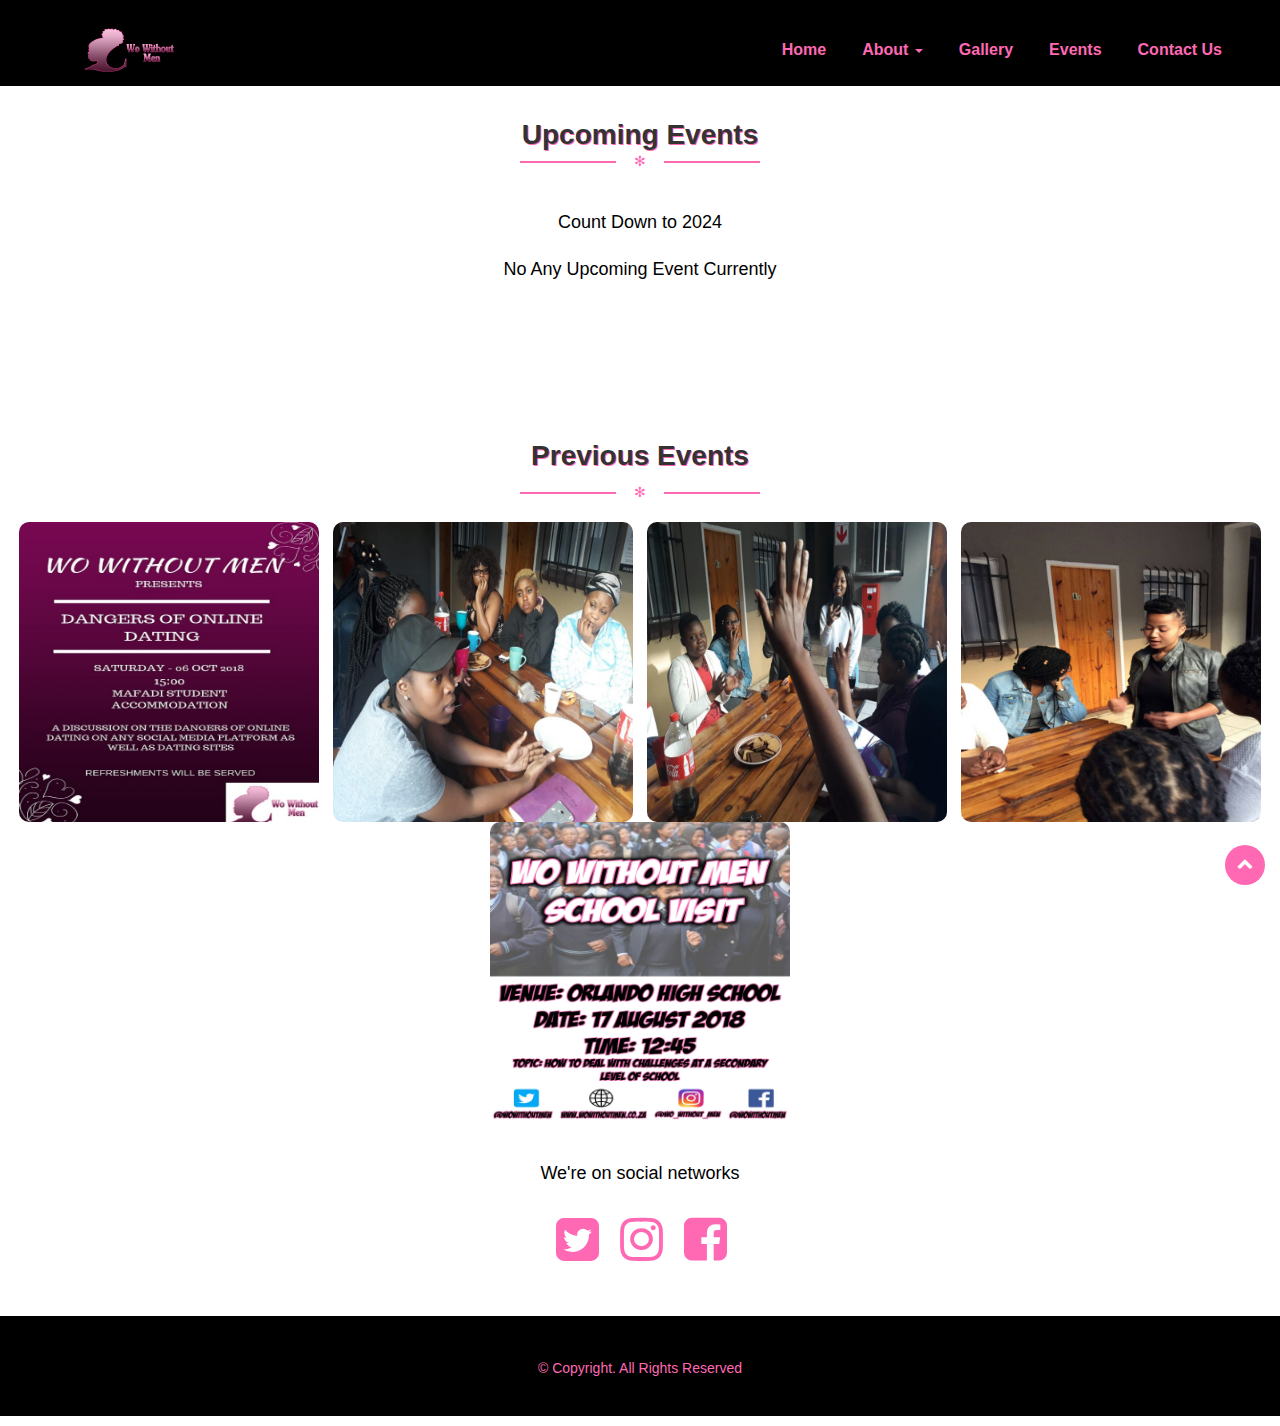
==== commit 707b9a80: "Update on button links & count down time - Events.html" ====
--- a/Events.html
+++ b/Events.html
@@ -37,7 +37,7 @@
 							<span class="icon-bar"></span>
 						</button>
 						<!-- Nav bar -->
-						<a href="index.php"><div class="logo-container">
+						<a href="https://mahlobo-brian.github.io/Wo-Without-Men-Website/"><div class="logo-container">
 							<div class="logo">
 								<img src="assets/img/Wo-Without-Men-Logo(No-Backround).png">
 							</div></div>
@@ -46,21 +46,21 @@
 					<!-- Collect the nav links, forms, and other content for toggling -->
 					<div class="collapse navbar-collapse" id="bs-example-navbar-collapse-1">
 						<ul class="nav navbar-nav navbar-right">
-							<li class="menu-active"><a href="index.php#intro">Home</a></li>
+							<li class="menu-active"><a href="https://mahlobo-brian.github.io/Wo-Without-Men-Website/#intro">Home</a></li>
 							
 							<li class="dropdown" id="dropdown">
 								<a href="" class="dropdown-toggle" data-toggle="dropdown">About <b class="caret"></b></a>
 								<ul class="dropdown-menu">
-									<li><a href="index.php#about">About Us</a></li>
-									<li><a href="index.php#vision">Vision/Mission/Goals</a></li>
-									<li><a href="index.php#Objectives">Objectives</a></li>
-									<li><a href="index.php#team">Team</a></li>
+									<li><a href="index.html#about">About Us</a></li>
+									<li><a href="index.html#vision">Vision/Mission/Goals</a></li>
+									<li><a href="index.html#Objectives">Objectives</a></li>
+									<li><a href="index.html#team">Team</a></li>
 								</ul>
 							</li>
 							
-							<li class="menu-active"><a href="Gallery.php">Gallery</a></li>
+							<li class="menu-active"><a href="Gallery.html">Gallery</a></li>
 							<li class="menu-active"><a href="#gal-h3">Events</a></li>
-							<li class="menu-active"><a href="index.php#contact">Contact Us</a></li>
+							<li class="menu-active"><a href="https://mahlobo-brian.github.io/Wo-Without-Men-Website#contact">Contact Us</a></li>
 						</ul>
 					</div>
 				</div>
@@ -72,7 +72,7 @@
 	<div class="separator separator-danger">✻</div>	
 	<!--No Upcoming Events-->
 	<div class="container" id="Gallery-Socials">
-		<p>Count Down to 2019 </p>
+		<p>Count Down to 2024 </p>
 		<h3 id="demo"></h3>
 
 		<p>No Any Upcoming Event Currently</p>
@@ -172,7 +172,7 @@
 	<!-- countdown timer --> 
 	<script>
 		// Set the date we're counting down to
-		var countDownDate = new Date("Dec 31, 2018 00:00:00").getTime();
+		var countDownDate = new Date("Dec 31, 2024 00:00:00").getTime();
 
 		// Update the count down every 1 second
 		var x = setInterval(function() {
@@ -203,4 +203,4 @@
 	<!-- Lightbox Script -->
 	<script src="jquery/lightbox-plus-jquery.min.js"></script>
 	<link rel="stylesheet" href="assets/css/lightbox.min.css">
-</html>+</html>
